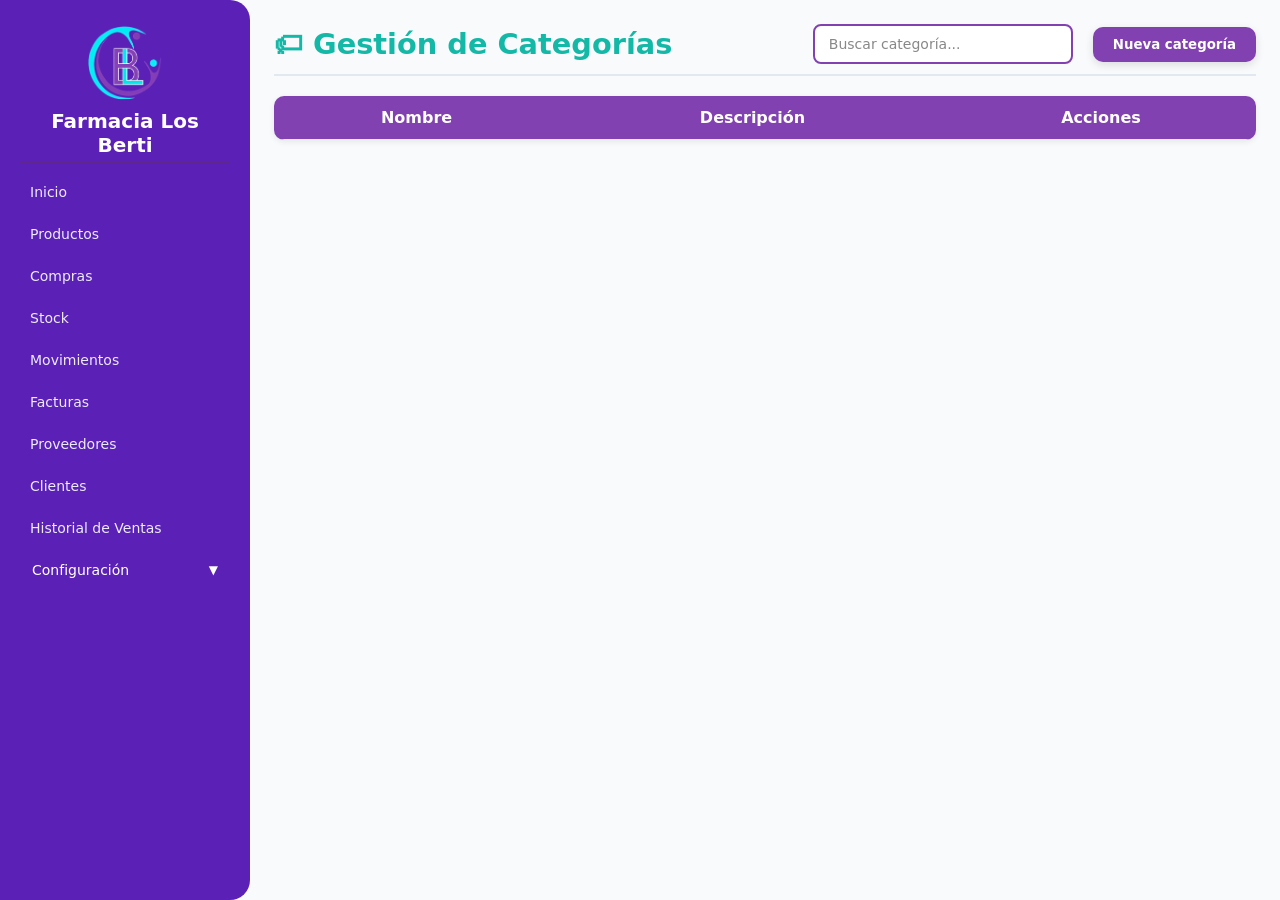
==== frontend/categorias/index.html @ 789da1dc "Initial project import" ====
<!DOCTYPE html>
<html lang="es">
<head>
  <meta charset="UTF-8">
  <title>Categorías</title>
  <link rel="icon" type="image/x-icon" href="../assets/css/favicon.png">
  <link rel="stylesheet" href="../assets/css/styles.css">
</head>
<body>
<div class="layout">
<script src="../assets/js/menu.js"></script>

<main class="main">
  <section class="section visible">
    <div class="section-header">
      <h2>🏷 Gestión de Categorías</h2>
      <div class="search-controls">
        <input type="text" id="buscar-categoria" placeholder="Buscar categoría...">
      </div>
      <button id="btn-nueva-categoria" class="btn-primary btn-crear">Nueva categoría</button>
    </div>

    <table class="table">
      <thead>
        <tr>
        <th>Nombre</th>
        <th>Descripción</th>
        <th>Acciones</th>
        </tr>
      </thead>
      <tbody id="tabla-categorias"></tbody>
    </table>

    <div id="paginacion-categorias" class="pagination"></div>
  </section>
</main>
</div>

<div id="modal-categoria" class="modal hidden">
  <div class="modal-content">
    <h2 id="modal-title">Nueva categoría</h2>

    <form id="form-categoria">
      <input type="hidden" id="categoria-id" name="id">

      <div class="form-group">
        <label>Nombre</label>
        <input type="text" id="categoria-nombre" name="nombre" required>
      </div>

      <div class="form-group">
        <label>Descripción</label>
        <input type="text" id="categoria-descripcion" name="descripcion">
      </div>

      <div class="form-group">
        <button type="submit" class="btn-primary">Guardar</button>
        <button type="button" id="btn-cancelar" class="btn-secondary">Cancelar</button>
      </div>
    </form>
  </div>
</div>


<div id="modal-ajustes" class="modal hidden">
  <div class="modal-ajustes-content">
    <h2 class="aj-title">Ajustes de la Farmacia</h2>
    <div class="aj-grid">
      <div class="aj-block">
        <h3 class="aj-subtitle">Identidad</h3>
        <label>Nombre comercial</label>
        <input type="text" id="aj-nombre">

        <label>Logo</label>
        <div class="file-center">
          <div class="file-input-wrapper">
            <input type="file" id="aj-logo" accept="image/*">
            <label for="aj-logo" class="file-btn">Elegir archivo</label>
            <span id="file-name">No se ha seleccionado ningún archivo</span>
          </div>
          <img id="aj-preview-logo" class="preview-logo" src="">
        </div>
      </div>

      <div class="aj-block">
        <h3 class="aj-subtitle">Colores del Sistema</h3>
        <label>Color primario</label>
        <input type="color" id="aj-color-primario">

        <label>Color secundario</label>
        <input type="color" id="aj-color-secundario">

        <label>Color del sidebar</label>
        <input type="color" id="aj-color-sidebar">
      </div>
    </div>

    <div class="aj-actions">
      <button id="aj-guardar" class="save-btn">Guardar cambios</button>
      <button id="aj-cerrar" class="close-btn">Cerrar</button>
    </div>
  </div>
</div>


<script>
document.querySelectorAll(".nav-dropdown-btn").forEach(btn => {
  btn.addEventListener("click", () => {
    btn.parentElement.classList.toggle("open");});
});
</script>
<script src="categorias.js"></script>
<script src="../assets/js/usuario.js"></script>
<script src="../assets/js/config_farmacia.js"></script>
<script src="../assets/js/ajustes_sidebar.js"></script>
</body>
</html>
---- frontend/assets/css/styles.css ----
/* ============================================================
   RESET GENERAL
============================================================ */
* {
  box-sizing: border-box;
  margin: 0;
  padding: 0;
  font-family: "Inter", system-ui, sans-serif;
}

body {
  background: #F8FAFC;
  color: #1E293B;
}

/* ============================================================
   VARIABLES – PALETA FARMACIA LOS BERTI
============================================================ */
:root {
  /* 🎨 Colores configurables */
  --color-primary: #8241B1;

  --color-secondary: #14B8A6;

  --color-sidebar-bg: #5B21B6;

  /* 🎨 Colores fijos */
  --text-light: #EDE9FE;
  --text-muted: #64748B;

  --border: #E2E8F0;
  --radius: 10px;
  --shadow: 0 2px 6px rgba(0,0,0,0.08);
}

#usor-nombro-welcome {
  color: var(--color-primary);
}

/* ============================================================
   UTILIDADES
============================================================ */
.flex { display: flex; }
.flex-between { display: flex; justify-content: space-between; align-items: center; }
.grid { display: grid; }

.mt-1 { margin-top: 8px; }
.mt-2 { margin-top: 16px; }
.mt-3 { margin-top: 24px; }

.text-sm { font-size: 0.85rem; }
.text-muted { color: var(--text-muted); }

/* ============================================================
   LAYOUT GENERAL
============================================================ */
.layout {
  display: flex;
  min-height: 100vh;
}

/* ============================================================
   SIDEBAR – ESTILO FARMACIA LOS BERTI
============================================================ */
.sidebar {
  width: 250px;
  background: var(--color-sidebar-bg);
  color: white;
  padding: 20px;
  display: flex;
  flex-direction: column;
  border-radius: 0 20px 20px 0;
}

.sidebar-user {
  display: flex;
  align-items: center;
  gap: 12px;
  padding: 14px;
  background: rgba(73, 73, 73, 0.425);
  border-radius: var(--radius);
  margin-bottom: 8px;
}

.sidebar-user-img {
  width: 50px;
  height: 50px;
  border-radius: 50%;
}

.sidebar-user h3 {
  font-size: 1rem;
  color: white;
}

.sidebar-user p {
  font-size: 0.8rem;
  color: var(--text-light);
}

/* NAV */
.sidebar-nav {
  display: flex;
  flex-direction: column;
  gap: 8px;
  margin-top: 10px;
}

.sidebar-user-menu {
  margin: 0 0 0px 0;
  padding: 8px;
  background: rgba(255,255,255,0.12);
  border-radius: 10px;
  display: none;
}

.sidebar-user-menu.show {
  display: block;
}

.nav-item {
  padding: 10px 14px;
  border-radius: var(--radius);
  color: var(--text-light);
  text-decoration: none;
  transition: 0.2s;
  display: block;
  font-weight: 500;
}

.nav-item:hover {
  background: rgba(255,255,255,0.16);
}

.nav-item.active {
  background: var(--color-secondary);
  color: white;
  box-shadow: inset 0 0 0 1px rgba(255,255,255,0.18);
}

/* ============================================================
   MAIN
============================================================ */
.main {
  flex: 1;
  padding: 24px;
}

/* ============================================================
   SECTION HEADER
============================================================ */
.section-header {
  display: flex;
  align-items: center;
  margin-bottom: 20px;
  padding-bottom: 10px;
  border-bottom: 2px solid var(--border);
}

.section-header h2 {
  flex: 1;
  font-size: 1.8rem;
  color: var(--color-secondary);
}

.section-header .btn-primary {
  padding: 10px 20px;
  font-weight: 600;
  border-radius: 10px;
  box-shadow: 0 3px 8px rgba(0,0,0,0.12);
}





/* Dropdown contenedor */
.nav-dropdown {
  width: 100%;
}

/* Botón principal */
.nav-dropdown-btn {
  width: 100%;
  background: none;
  border: none;
  color: white;
  padding: 15px 12px;
  text-align: left;
  cursor: pointer;
  font-size: 16px;
  display: flex;
  justify-content: space-between;
  align-items: center;
}

.nav-dropdown-btn:hover {
  background: rgba(247, 255, 211, 0.164);
}

/* Flecha */
.nav-dropdown-btn .arrow {
  font-size: 12px;
  transition: transform .3s;
}

/* Contenido desplegable */
.nav-dropdown-content {
  display: none;
  flex-direction: column;
  background: var(--color-sidebar-bg);
}

.nav-dropdown-content .nav-subitem {
  padding: 10px 35px;
  color: #cbd5e1;
  font-size: 15px;
}

.nav-dropdown-content .nav-subitem:hover {
  background: rgba(255, 253, 253, 0.1);
  color: white;
}

/* Activación */
.nav-dropdown.open .nav-dropdown-content {
  display: flex;
}

.nav-dropdown.open .arrow {
  transform: rotate(180deg);
}

.nav-dropdown-content .nav-subitem {
  padding: 10px 35px;
  color: #cbd5e1;
  font-size: 15px;
  text-decoration: none;
}

/* Estilo mejorado para los subitems */
.nav-dropdown-content .nav-subitem {
  padding: 8px 40px;
  color: #fdfeff;
  font-size: 15px;
  text-decoration: none;
  display: block;
  transition: all .25s ease;
  border-left: 3px solid transparent; /* línea elegante al pasar */
}

.nav-dropdown-content .nav-subitem:hover {
  background: rgba(208, 224, 207, 0.438);
  color: #fff;
  padding-left: 48px;
  border-left: 3px solid #64748b;
  border-radius: 10px;
}

.nav-dropdown-content .nav-subitem .logout-subitem:hover {
  background: rgba(208, 224, 207, 0.438);
  color: #fff;
  padding-left: 48px;
  border-left: 3px solid #64748b;
  border-radius: 10px;
}
/* ============================================================
   BOTONES
============================================================ */
.btn-primary {
  background: var(--color-primary);
  color: white;
  padding: 10px 16px;
  border-radius: var(--radius);
  border: none;
  cursor: pointer;
  transition: 0.2s;
}

.btn-primary:hover {
  background: var(--color-secondary);
}

.btn-secondary {
  background: var(--color-secondary);
  color: white;
  padding: 10px 16px;
  border-radius: var(--radius);
  border: none;
  cursor: pointer;
}

.btn-secondary:hover {
  background: var(--color-primary);
}

/* ============================================================
   TABLAS
============================================================ */
.table {
  width: 100%;
  border-collapse: collapse;
  background: white;
  border-radius: var(--radius);
  overflow: hidden;
  box-shadow: var(--shadow);
}

.table thead {
  background: var(--color-primary);
  color: white;
}

.table th,
.table td {
  padding: 12px;
  border-bottom: 1px solid var(--border);
}

.table tbody tr:hover {
  background: #F1F5F9;
}

/* ============================================================
   MODALES
============================================================ */
.modal {
    display: flex;
    justify-content: center;
    align-items: center;
    position: fixed;
    top: 0;
    left: 0;
    width: 100%;
    height: 100%;
    background: rgba(0,0,0,0.4);
    z-index: 9999;
}

.hidden {
    display: none !important;
}


.modal-prod-hidden {
  display: none !important;
}

.modal-content {
  background: white;
  padding: 24px;
  border-radius: var(--radius);
  width: 430px;
  box-shadow: var(--shadow);
  border-top: 6px solid var(--color-primary);
  max-width: 700px;   /* Ya lo tienes, está bien */
}

/* FORM */
.form-group label {
  color: var(--color-primary-dark);
  font-weight: 500;
}


input, select {
  border-radius: var(--radius);
  border: 1px solid var(--border);
  padding: 10px;
}

input:focus, select:focus {
  border-color: var(--color-primary);
}

/* ============================================================
   BADGES
============================================================ */
.badge-success { background: #D1FAE5; color: #065F46; }
.badge-warning { background: #FEF3C7; color: #92400E; }
.badge-danger  { background: #FEE2E2; color: #991B1B; }


/* ============================================================
   DASHBOARD – TARJETAS MORADO + TURQUESA
============================================================ */

.dashboard-title {
  font-size: 1.8rem;
  font-weight: 700;
  color: var(--color-primary-dark);
  margin-bottom: 20px;
}

.dashboard-cards {
  display: grid;
  grid-template-columns: repeat(auto-fit, minmax(230px, 1fr));
  gap: 20px;
}

/* Tarjeta base */
.dash-card {
  display: flex;
  align-items: center;
  gap: 16px;
  padding: 20px;
  border-radius: var(--radius);
  color: white;
  box-shadow: var(--shadow);
  transition: transform 0.2s ease, box-shadow 0.2s ease;
  cursor: pointer;
}

.dash-card:hover {
  transform: translateY(-4px);
  box-shadow: 0 4px 12px rgba(0,0,0,0.12);
}

/* Icono */
.dash-card-icon {
  background: rgba(255,255,255,0.25);
  padding: 14px;
  border-radius: 12px;
  display: flex;
  align-items: center;
  justify-content: center;
}

/* Texto */
.dash-card-info h3 {
  color: var(--color-secondary);
  font-size: 1rem;
  font-weight: 500;
  opacity: 0.9;
}

.dash-card-info p {
  font-size: 1.8rem;
  font-weight: 700;
  margin-top: 4px;
}

/* Colores corporativos */
.card-purple {
  background: var(--color-primary);
}

.card-teal {
  background: var(--color-secondary);
}

/* CONTENEDOR DE PAGINACIÓN */
.pagination {
  display: flex;
  justify-content: center;
  align-items: center;
  gap: 6px;
  margin-top: 20px;
  flex-wrap: wrap;
}

/* BOTONES DE PAGINACIÓN */
.pagination button {
  padding: 8px 14px;
  border: 1px solid var(--color-primary);
  background: white;
  color: var(--color-primary);
  border-radius: 6px;
  cursor: pointer;
  font-size: 14px;
  transition: 0.2s ease;
}

/* HOVER */
.pagination button:hover {
  background: var(--color-primary);
  color: white;
  border-color: var(--color-primary-dark);
}

/* BOTÓN ACTIVO (PÁGINA ACTUAL) */
.pagination button.active {
  background: var(--color-secondary);
  color: white;
  font-weight: bold;
  border-color: var(--color-secondary-dark);
}

/* DESACTIVADO */
.pagination button:disabled {
  opacity: 0.5;
  cursor: not-allowed;
}

/* RESPONSIVE */
@media (max-width: 600px) {
  .pagination button {
    padding: 6px 10px;
    font-size: 12px;
  }
}


/* CONTENEDOR DEL BUSCADOR */
.search-controls {
  display: flex;
  align-items: center;
  gap: 10px;
}

/* INPUT DE BÚSQUEDA */
#buscar-cliente,
#buscar-producto,
#buscar-proveedor,
#buscar-categoria,
#buscar-rol,
#buscar-stock,
#buscar-compra,
#buscar-factura,
#buscar-mov,
#buscar-almacen {
  padding: 10px 14px;
  width: 260px;
  border: 2px solid var(--color-primary);
  border-radius: 8px;
  font-size: 14px;
  outline: none;
  transition: 0.25s ease;
  background: #fff;
  color: #333;
}

/* PLACEHOLDER */
#buscar-cliente::placeholder,
#buscar-producto::placeholder,
#buscar-proveedor::placeholder,
#buscar-categoria::placeholder,
#buscar-rol::placeholder,
#buscar-stock::placeholder,
#buscar-compra::placeholder,
#buscar-factura::placeholder,
#buscar-mov::placeholder,
#buscar-almacen::placeholder {
  color: #888;
}

/* HOVER */
#buscar-cliente:hover,
#buscar-producto:hover,
#buscar-proveedor:hover,
#buscar-categoria:hover,
#buscar-rol:hover,
#buscar-stock:hover,
#buscar-compra:hover,
#buscar-factura:hover,
#buscar-mov:hover,
#buscar-almacen:hover {
  border-color: var(--color-primary-dark);
}


/* FOCUS (cuando escribes) */
#buscar-cliente:focus,
#buscar-producto:focus,
#buscar-proveedor:focus,
#buscar-categoria:focus,
#buscar-rol:focus,
#buscar-stock:focus,
#buscar-compra:focus,
#buscar-factura:focus,
#buscar-mov:focus,
#buscar-almacen:focus {
  border-color: var(--color-secondary);
  box-shadow: 0 0 0 3px rgba(20, 184, 166, 0.25); /* Turquesa suave */
}



/* CONTENEDOR GENERAL */
.roles-checkbox-list {
  background: #1e293b;          /* Fondo oscuro elegante */
  border: 1px solid #334155;    /* Borde sutil */
  padding: 5px;
  border-radius: 8px;
  max-height: 170px;            /* Scroll si hay muchos roles */
  overflow-y: auto;
}

/* CADA ITEM */
.roles-checkbox-list label {
  display: flex;
  align-items: center;
  gap: 6px;
  padding: 2px 8px;
  margin-bottom: 2px;
  border-radius: 6px;
  color: #e2e8f0;               /* Texto gris claro */
  cursor: pointer;
  transition: background 0.2s ease, color 0.2s ease;
}

/* HOVER */
.roles-checkbox-list label:hover {
  background: rgba(255, 255, 255, 0.08);
  color: #fff;
}

/* CHECKBOX */
.roles-checkbox-list input[type="checkbox"] {
  width: 18px;
  height: 18px;
  accent-color: #7c3aed;        /* Morado elegante */
  cursor: pointer;
}

/* SCROLLBAR PERSONALIZADO */
.roles-checkbox-list::-webkit-scrollbar {
  width: 2px;
}

.roles-checkbox-list::-webkit-scrollbar-thumb {
  background: #475569;
  border-radius: 4px;
}

.roles-checkbox-list::-webkit-scrollbar-thumb:hover {
  background: #64748b;
}

/* RESPONSIVE */
@media (max-width: 600px) {
  #buscar-cliente {
    width: 100%;
  }
}
.section-header {
  display: flex;
  justify-content: space-between;
  align-items: center;
  gap: 20px; /* separa los elementos */
}

.search-controls {
  display: flex;
  align-items: center;
}

/* ============================================================
   RESPONSIVE
============================================================ */
@media (max-width: 768px) {
  .layout { flex-direction: column; }
  .sidebar { width: 100%; border-radius: 0; }
}

/* ============================================================
   DASHBOARD – SECCIÓN DE BIENVENIDA
============================================================ */

.welcome-box {
  background: white;
  padding: 25px;
  border-radius: var(--radius);
  box-shadow: var(--shadow);
  margin-bottom: 25px;
  border-left: 6px solid var(--color-primary);
}

.welcome-box h2 {
  font-size: 1.8rem;
  color: var(--color-secondary);
  margin-bottom: 8px;
}

.welcome-box p {
  color: var(--text-muted);
  font-size: 1rem;
}

/* ============================================================
   TARJETAS PRINCIPALES DEL DASHBOARD
============================================================ */

.dashboard-cards {
  display: grid;
  grid-template-columns: repeat(auto-fit, minmax(230px, 1fr));
  gap: 20px;
  margin-bottom: 30px;
}

.dash-card {
  background: white;
  padding: 20px;
  border-radius: var(--radius);
  box-shadow: var(--shadow);
  display: flex;
  align-items: center;
  gap: 15px;
  transition: transform .2s ease;
}

.dash-card:hover {
  transform: translateY(-4px);
}

.card-purple {
  border-left: 6px solid var(--color-primary);
}

.card-teal {
  border-left: 6px solid var(--color-secondary);
}

.dash-card-icon {
  background: rgba(0,0,0,0.08);
  padding: 12px;
  border-radius: 10px;
}

.dash-card-info h3 {
  font-size: 1.2rem;
  color: var(--color-secondary);
}

.dash-card-info p {
  font-size: 1.6rem;
  font-weight: bold;
  color: var(--color-secondary-dark);
}

/* ============================================================
   TÍTULOS DE SECCIÓN
============================================================ */

.section-title {
  font-size: 1.4rem;
  margin: 20px 0 10px;
  color: var(--color-secondary);
  font-weight: 600;
}

/* ============================================================
   ACCESOS RÁPIDOS
============================================================ */

.quick-access {
  display: grid;
  grid-template-columns: repeat(auto-fit, minmax(220px, 1fr));
  gap: 15px;
  margin-bottom: 30px;
}

.quick-btn {
  background: var(--color-primary);
  color: white;
  padding: 14px;
  text-align: center;
  border-radius: var(--radius);
  text-decoration: none;
  font-weight: 600;
  box-shadow: var(--shadow);
  transition: background .2s, transform .2s;
}

.quick-btn:hover {
  background: var(--color-sidebar-bg);
  transform: translateY(-3px);
}

/* ============================================================
   TABLA DE MOVIMIENTOS RECIENTES
============================================================ */

#tabla-movimientos-recientes tr td {
  font-size: 0.95rem;
}

#tabla-movimientos-recientes tr td:nth-child(2) {
  font-weight: 600;
  color: var(--color-primary-dark);
}

#tabla-movimientos-recientes tr td:nth-child(4) {
  font-weight: bold;
  color: var(--color-secondary-dark);
}

/* ============================================================
   RESPONSIVE – DASHBOARD
============================================================ */

@media (max-width: 768px) {
  .welcome-box {
    padding: 18px;
  }

  .dashboard-cards {
    grid-template-columns: 1fr;
  }

  .quick-access {
    grid-template-columns: 1fr;
  }

  .dash-card {
    padding: 16px;
  }
}

/* SIDEBAR COMPACTO */
.sidebar-nav {
  gap: 6px; /* antes 10px */
}

.nav-item {
  padding: 10px 10px; /* antes 12px */
  font-size: 14px;   /* más compacto */
}

.nav-dropdown-btn {
  padding: 10px 12px; /* igual que nav-item */
}

.nav-subitem {
  padding: 6px 28px; /* antes 12px 40px */
  font-size: 14px;
}

.estado-tag {
    padding: 4px 10px;
    border-radius: 6px;
    font-size: 0.85rem;
    font-weight: 600;
    text-transform: uppercase;
}

.estado-normal {
    background-color: #c8e6c9; /* verde suave */
    color: #256029;
}

.estado-bajo {
    background-color: #fff9c4; /* amarillo suave */
    color: #7f6f00;
}

.estado-excedido {
    background-color: #ffcdd2; /* rojo suave */
    color: #7f1d1d;
}

.fact-cantidad,
.fact-precio {
  width: 60px;        /* Mucho más compacto */
  padding: 4px;
  text-align: center;
}




/* Contenedor del menú desplegable */
.sidebar-user-menu {
  background: #ff04044b;
  border-radius: 9px;
  margin: 0px 0 0px 0;
  overflow: hidden;
  transform-origin: top;
  transform: scaleY(1);
  transition: transform 0.2s ease, opacity 0.2s ease;
  opacity: 1;
}

/* Oculto */
.sidebar-user-menu.hidden {
  transform: scaleY(0);
  opacity: 0;
  height: 0;
}

/* Sidebar user clickable */
#sidebar-user-btn {
  cursor: pointer;
}

/* Fondo del modal */
#modal-producto.modal {
    display: none;
    position: fixed;
    width: 100%;
    height: 100%;
    background: rgba(0,0,0,0.45);
    backdrop-filter: blur(3px);
    justify-content: center;
    align-items: center;
    z-index: 1;
}

#modal-producto .modal-content {
  background: linear-gradient(135deg, #ffffff, #e2ebf8);
  padding: 28px;
  border-radius: 16px;
  border: 1px solid #e5e7eb;
  width: 100%;
  max-width: 780px;
  box-shadow: 0 12px 28px rgba(0,0,0,0.12);
    border-top: 6px solid var(--color-primary);
  animation: fadeIn 0.25s ease-out;
}


/* ANIMACIÓN */
@keyframes fadeIn {
  from { opacity: 0; transform: scale(0.97); }
  to { opacity: 1; transform: scale(1); }
}

/* TÍTULO */
#modal-producto h2 {
  font-size: 26px;
  font-weight: 700;
  margin-bottom: 20px;
  color: #000000;
  text-align: center;
  border-bottom: 2px solid var(--color-secondary);
  padding-bottom: 8px;
}

/* GRID HORIZONTAL */
#form-producto {
  display: grid;
  grid-template-columns: 1fr 1fr;
  gap: 18px 25px;
}

/* CAMPOS */
#modal-producto .form-group {
  display: flex;
  flex-direction: column;
}

#modal-producto label {
  font-size: 14px;
  font-weight: 600;
  margin-bottom: 6px;
  color: #333;
}

#modal-producto input,
#modal-producto select {
  padding: 10px 12px;
  border: 1px solid #d1d5db;
  border-radius: 6px;
  font-size: 14px;
  outline: none;
  transition: 0.2s ease;
}

#modal-producto input:focus,
#modal-producto select:focus {
  border-color: var(--color-secondary);
  box-shadow: 0 0 0 3px rgba(37,99,235,0.25);
}

/* BOTONES */
#modal-producto .form-group:last-child {
  grid-column: span 2;
  display: flex;
  justify-content: flex-end;
  gap: 12px;
  margin-top: 10px;
}

#modal-producto .btn-primary {
  background: var(--color-primary);
  color: white;
  border: none;
  padding: 10px 18px;
  border-radius: 6px;
  cursor: pointer;
  font-size: 15px;
  font-weight: 600;
}

#modal-producto .btn-secondary {
  background: #16a34a;
  color: white;
  border: none;
  padding: 10px 18px;
  border-radius: 6px;
  cursor: pointer;
  font-size: 15px;
  font-weight: 600;
}

#modal-producto .btn-primary:hover {
    background: #1e4fc3;
}
#modal-producto .btn-secondary:hover {
    background: #128c39;
}


/* ============================
   MODAL COMPRA (solo este)
============================ */

/* Fondo */
#modal-compra.modal {

    position: fixed;
    width: 100%;
    height: 100%;
    background: rgba(0,0,0,0.45);
    backdrop-filter: blur(3px);
    justify-content: center;
    align-items: center;
    z-index: 10;
}

/* Contenido */
#modal-compra .modal-content {
    background: #ffffff;
    padding: 28px;
    border-radius: 16px;
    width: 95%;
    max-width: 780px;
    box-shadow: 0 12px 28px rgba(0,0,0,0.15);
    animation: fadeInCompra 0.25s ease-out;
}

@keyframes fadeInCompra {
    from { opacity: 0; transform: scale(0.97); }
    to { opacity: 1; transform: scale(1); }
}

/* Título */
#modal-compra h2 {
    margin-top: 0;
    margin-bottom: 20px;
    font-size: 22px;
    font-weight: 700;
    text-align: center;
    color: var(--color-primary);
    border-bottom: 2px solid var(--color-secondary);
    padding-bottom: 8px;
    letter-spacing: 0.5px;
}

/* GRID horizontal */
#form-compra {
    display: grid;
    grid-template-columns: 1fr 1fr;
    gap: 20px 28px;
}

/* Grupos */
#modal-compra .form-group {
    display: flex;
    flex-direction: column;
}

/* Etiquetas */
#modal-compra label {
    font-size: 13px;
    font-weight: 700;
    margin-bottom: 6px;
    color: #374151;
    text-transform: uppercase;
    letter-spacing: 0.3px;
}

/* Inputs */
#modal-compra input,
#modal-compra select {
    padding: 10px 12px;
    border: 1px solid #cbd5e1;
    border-radius: 10px;
    font-size: 14px;
    background: #f8fafc;
    transition: 0.2s ease;
}

#modal-compra input:hover,
#modal-compra select:hover {
    border-color: var(--color-secondary);
}

#modal-compra input:focus,
#modal-compra select:focus {
    border-color: var(--color-primary);
    box-shadow: 0 0 0 3px rgba(37,99,235,0.25);
}

/* Tabla */
#modal-compra table {
    grid-column: span 2;
    width: 100%;
    border-collapse: collapse;
    margin-top: 10px;
    background: white;
    border-radius: 10px;
    overflow: hidden;
}

#modal-compra th {
    background: var(--color-primary);
    color: white;
    padding: 10px;
    font-size: 13px;
}

#modal-compra td {
    padding: 10px;
    border-bottom: 1px solid #e5e7eb;
    font-size: 14px;
}

#modal-compra tr:hover {
    background: #f3f4f6;
}

/* Botón agregar producto */
#btn-agregar-producto {
    background: var(--color-secondary);
    color: white;
    border: none;
    padding: 10px 18px;
    border-radius: 10px;
    cursor: pointer;
    font-size: 15px;
    font-weight: 600;
    margin-top: 10px;
    transition: 0.2s ease;
}

#btn-agregar-producto:hover {
    background: #128c39;
}

/* Botones finales */
#modal-compra .form-group:last-child {
    grid-column: span 2;
    display: flex;
    justify-content: flex-end;
    gap: 12px;
    margin-top: 15px;
}

#modal-compra .btn-primary {
    background: var(--color-primary);
    color: white;
    border: none;
    padding: 10px 18px;
    border-radius: 10px;
    cursor: pointer;
    font-size: 15px;
    font-weight: 600;
    transition: 0.2s ease;
}

#modal-compra .btn-primary:hover {
    transform: translateY(-2px);
}

#modal-compra .btn-secondary {
    background: linear-gradient(135deg, #0D9488, #0a7c70);
    color: white;
    border: none;
    padding: 10px 18px;
    border-radius: 10px;
    cursor: pointer;
    font-size: 15px;
    font-weight: 600;
    transition: 0.2s ease;
}

#modal-compra .btn-secondary:hover {
    transform: translateY(-2px);
}


/* ============================
   MODAL AGREGAR PRODUCTO (solo este)
============================ */

/* Fondo */
#modal-agregar-producto.modal {

    position: fixed;
    width: 100%;
    height: 100%;
    background: rgba(0,0,0,0.45);
    backdrop-filter: blur(3px);
    justify-content: center;
    align-items: center;
    z-index: 10;
}

/* Contenido */
#modal-agregar-producto .modal-content {
    background: #ffffff;
    padding: 28px;
    border-radius: 16px;
    width: 95%;
    max-width: 600px;
    box-shadow: 0 12px 28px rgba(0,0,0,0.15);
    animation: fadeInAgregar 0.25s ease-out;

    display: grid;
    grid-template-columns: 1fr 1fr;
    gap: 20px 28px;
}

@keyframes fadeInAgregar {
    from { opacity: 0; transform: scale(0.97); }
    to { opacity: 1; transform: scale(1); }
}

/* Título */
#modal-agregar-producto h2 {
    grid-column: span 2;
    margin-top: 0;
    margin-bottom: 20px;
    font-size: 22px;
    font-weight: 700;
    text-align: center;
    color: var(--color-primary);
    border-bottom: 2px solid var(--color-secondary);
    padding-bottom: 8px;
    letter-spacing: 0.5px;
}

/* Grupos */
#modal-agregar-producto .form-group {
    display: flex;
    flex-direction: column;
}

/* Etiquetas */
#modal-agregar-producto label {
    font-size: 13px;
    font-weight: 700;
    margin-bottom: 6px;
    color: #374151;
    text-transform: uppercase;
    letter-spacing: 0.3px;
}

/* Inputs */
#modal-agregar-producto input,
#modal-agregar-producto select {
    padding: 10px 12px;
    border: 1px solid #cbd5e1;
    border-radius: 10px;
    font-size: 14px;
    background: #f8fafc;
    transition: 0.2s ease;
}

#modal-agregar-producto input:hover,
#modal-agregar-producto select:hover {
    border-color: var(--color-secondary);
}

#modal-agregar-producto input:focus,
#modal-agregar-producto select:focus {
    border-color: var(--color-primary);
    box-shadow: 0 0 0 3px rgba(37,99,235,0.25);
}

/* Selector de almacén */
#modal-agregar-producto .almacen-selector {
    display: flex;
    gap: 12px;
}

#modal-agregar-producto .almacen-btn {
    flex: 1;
    background: #0D9488;
    color: white;
    border: none;
    padding: 10px 14px;
    border-radius: 10px;
    cursor: pointer;
    font-size: 14px;
    font-weight: 600;
    transition: 0.2s ease;
}

#modal-agregar-producto .almacen-btn:hover {
    background: #0a7c70;
    transform: translateY(-2px);
}

/* Botones finales */
#modal-agregar-producto .form-group:last-child {
    grid-column: span 2;
    display: flex;
    justify-content: flex-end;
    gap: 12px;
    margin-top: 15px;
}

#modal-agregar-producto .btn-primary {
    background: var(--color-primary);
    color: white;
    border: none;
    padding: 10px 18px;
    border-radius: 10px;
    cursor: pointer;
    font-size: 15px;
    font-weight: 600;
    transition: 0.2s ease;
}

#modal-agregar-producto .btn-secondary {
    background: linear-gradient(135deg, #0D9488, #0a7c70);
    color: white;
    border: none;
    padding: 10px 18px;
    border-radius: 10px;
    cursor: pointer;
    font-size: 15px;
    font-weight: 600;
    transition: 0.2s ease;
}

#modal-agregar-producto .btn-primary:hover {
    transform: translateY(-2px);
    background: #1e4fc3;
}

#modal-agregar-producto .btn-secondary:hover {
    transform: translateY(-2px);
    background: #128c39;
}




/* ============================
   AJUSTES ESPECÍFICOS PARA MODAL-COMPRA
============================ */

/* Hacer que el grupo de productos abarque todo el ancho */
#modal-compra .form-group.productos-group {
    grid-column: span 2;
}

/* La tabla ocupa todo el ancho */
#modal-compra .form-group.productos-group table {
    width: 100%;
}


/* TOTAL grande y centrado con título */
#modal-compra .total-wrapper {
    grid-column: span 2;
    text-align: right;
    margin-top: 15px;
    margin-bottom: 15px;
}

#modal-compra .total-label {
    font-size: 18px;
    font-weight: 700;
    color: #374151;
    margin-bottom: 4px;
    text-transform: uppercase;
    letter-spacing: 0.5px;
}

#modal-compra .total-display {
    font-size: 36px;
    font-weight: 800;
    color: var(--color-secondary);
}

/* Ocultar el input original del total */
#modal-compra #compra-total {
    display: none;
}


/* ============================
   MODAL FACTURA
============================ */

/* Título */
#modal-factura h2 {
    margin-top: 0;
    margin-bottom: 18px;
    font-size: 20px;
    font-weight: 700;
    text-align: center;
    color: var(--color-primary); /* Azul corporativo */
    border-bottom: 2px solid var(--color-secondary); /* Verde farmacia */
    padding-bottom: 6px;
}

/* Subtítulo (Detalle de productos) */
#modal-factura h3 {
    margin-top: 20px;
    margin-bottom: 10px;
    font-size: 17px;
    font-weight: 700;
    color: var(--color-primary);
}

/* Grupos del formulario */
#modal-factura .form-group {
    margin-bottom: 14px;
    display: flex;
    flex-direction: column;
}

/* Etiquetas */
#modal-factura label {
    font-size: 13px;
    font-weight: 600;
    margin-bottom: 4px;
    color: #374151;
}

/* Inputs y selects */
#modal-factura input,
#modal-factura select {
    padding: 9px 11px;
    border: 1px solid #d1d5db;
    border-radius: 6px;
    font-size: 14px;
    outline: none;
    transition: all 0.2s ease;
}

#modal-factura input:focus,
#modal-factura select:focus {
    border-color: #2563eb;
    box-shadow: 0 0 0 3px rgba(37,99,235,0.25);
}

/* Tabla */
#modal-factura table {
    width: 100%;
    border-collapse: collapse;
    margin-top: 10px;
}

#modal-factura th {
    background: #2563eb;
    color: white;
    padding: 8px;
    font-size: 13px;
}

#modal-factura td {
    padding: 8px;
    border-bottom: 1px solid #e5e7eb;
    font-size: 14px;
}

/* Botón agregar producto */
#fact-add-item {
    background: #16a34a;
    color: white;
    border: none;
    padding: 10px 18px;
    border-radius: 6px;
    cursor: pointer;
    font-size: 15px;
    font-weight: 600;
    margin-top: 10px;
}

#fact-add-item:hover {
    background: #128c39;
}

/* Totales */
#modal-factura p {
    font-size: 15px;
    margin: 4px 0;
    color: #374151;
}

#modal-factura strong {
    font-size: 17px;
    color: #2563eb;
}

/* Botones finales */
#modal-factura .form-actions {
    margin-top: 20px;
    display: flex;
    gap: 10px;
}

/* Botón principal */
#modal-factura .btn-primary {
 background: var(--color-primary);
    color: white;
    border: none;
    padding: 10px 18px;
    border-radius: 6px;
    cursor: pointer;
    font-size: 15px;
    font-weight: 600;
    flex: 1;
}

#modal-factura .btn-primary:hover {
    background: #1e4fc3;
}

/* Botón secundario */
#modal-factura .btn-secondary {
background: #0D9488;
    color: white;
    border: none;
    padding: 10px 18px;
    border-radius: 6px;
    cursor: pointer;
    font-size: 15px;
    flex: 1;
}

#modal-factura .btn-secondary:hover {
    background: #128c39;
}

/* ============================
   MODAL PROVEEDOR
============================ */

/* Título */
#modal-proveedor h2 {
    margin-top: 0;
    margin-bottom: 18px;
    font-size: 20px;
    font-weight: 700;
    text-align: center;
    color: var(--color-primary); /* Azul corporativo */
    border-bottom: 2px solid var(--color-secondary); /* Verde farmacia */
    padding-bottom: 6px;
}

/* Grupos del formulario */
#modal-proveedor .form-group {
    margin-bottom: 14px;
    display: flex;
    flex-direction: column;
}

/* Etiquetas */
#modal-proveedor label {
    font-size: 13px;
    font-weight: 600;
    margin-bottom: 4px;
    color: #374151;
}

/* Inputs */
#modal-proveedor input {
    padding: 9px 11px;
    border: 1px solid #d1d5db;
    border-radius: 6px;
    font-size: 14px;
    outline: none;
    transition: all 0.2s ease;
}

#modal-proveedor input:focus {
    border-color: #2563eb;
    box-shadow: 0 0 0 3px rgba(37,99,235,0.25);
}

/* Contenedor de botones */
#modal-proveedor .form-actions {
    margin-top: 20px;
    display: flex;
    gap: 10px;
}

/* Botón principal */
#modal-proveedor .btn-primary {
 background: var(--color-primary);
    color: white;
    border: none;
    padding: 10px 18px;
    border-radius: 6px;
    cursor: pointer;
    font-size: 15px;
    font-weight: 600;
    flex: 1;
}

#modal-proveedor .btn-primary:hover {
    background: #1e4fc3;
}

/* Botón secundario */
#modal-proveedor .btn-secondary {
background: #0D9488;
    color: white;
    border: none;
    padding: 10px 18px;
    border-radius: 6px;
    cursor: pointer;
    font-size: 15px;
    flex: 1;
}

#modal-proveedor .btn-secondary:hover {
    background: #128c39;
}

/* ============================
   MODAL CLIENTE
============================ */

/* Título */
#modal-cliente h2 {
    margin-top: 0;
    margin-bottom: 18px;
    font-size: 20px;
    font-weight: 700;
    text-align: center;
    color: var(--color-primary); /* Azul corporativo */
    border-bottom: 2px solid var(--color-secondary); /* Verde farmacia */
    padding-bottom: 6px;
}

/* Grupos del formulario */
#modal-cliente .form-group {
    margin-bottom: 14px;
    display: flex;
    flex-direction: column;
}

/* Etiquetas */
#modal-cliente label {
    font-size: 13px;
    font-weight: 600;
    margin-bottom: 4px;
    color: #374151;
}

/* Inputs */
#modal-cliente input {
    padding: 9px 11px;
    border: 1px solid #d1d5db;
    border-radius: 6px;
    font-size: 14px;
    outline: none;
    transition: all 0.2s ease;
}

#modal-cliente input:focus {
    border-color: #2563eb;
    box-shadow: 0 0 0 3px rgba(37,99,235,0.25);
}

/* Contenedor de botones */
#modal-cliente .form-actions {
    margin-top: 20px;
    display: flex;
    gap: 10px;
}

/* Botón principal */
#modal-cliente .btn-primary {
 background: var(--color-primary);
    color: white;
    border: none;
    padding: 10px 18px;
    border-radius: 6px;
    cursor: pointer;
    font-size: 15px;
    font-weight: 600;
    flex: 1;
}

#modal-cliente .btn-primary:hover {
    background: #1e4fc3;
}

/* Botón secundario */
#modal-cliente .btn-secondary {
background: #0D9488;
    color: white;
    border: none;
    padding: 10px 18px;
    border-radius: 6px;
    cursor: pointer;
    font-size: 15px;
    flex: 1;
}

#modal-cliente .btn-secondary:hover {
    background: #128c39;
}


/* ============================
   MODAL ROL
============================ */

/* Título */
#modal-rol h2 {
    margin-top: 0;
    margin-bottom: 18px;
    font-size: 20px;
    font-weight: 700;
    text-align: center;
    color: var(--color-primary); /* Azul corporativo */
    border-bottom: 2px solid var(--color-secondary); /* Verde farmacia */
    padding-bottom: 6px;
}

/* Grupos del formulario */
#modal-rol .form-group {
    margin-bottom: 14px;
    display: flex;
    flex-direction: column;
}

/* Etiquetas */
#modal-rol label {
    font-size: 13px;
    font-weight: 600;
    margin-bottom: 4px;
    color: #374151;
}

/* Inputs */
#modal-rol input {
    padding: 9px 11px;
    border: 1px solid #d1d5db;
    border-radius: 6px;
    font-size: 14px;
    outline: none;
    transition: all 0.2s ease;
}

#modal-rol input:focus {
    border-color: #2563eb;
    box-shadow: 0 0 0 3px rgba(37,99,235,0.25);
}

/* Botones */
#modal-rol .form-group button {
    width: 100%;
}

/* Botón principal */
#modal-rol .btn-primary {
 background: var(--color-primary);
    color: white;
    border: none;
    padding: 10px 18px;
    border-radius: 6px;
    cursor: pointer;
    font-size: 15px;
    font-weight: 600;
    margin-bottom: 10px;
}

#modal-rol .btn-primary:hover {
    background: #1e4fc3;
}

/* Botón secundario */
#modal-rol .btn-secondary {
background: #0D9488;
    color: white;
    border: none;
    padding: 10px 18px;
    border-radius: 6px;
    cursor: pointer;
    font-size: 15px;
}

#modal-rol .btn-secondary:hover {
    background: #128c39;
}

/* ============================
   MODAL CATEGORÍA
============================ */

/* Título */
#modal-categoria h2 {
    margin-top: 0;
    margin-bottom: 18px;
    font-size: 20px;
    font-weight: 700;
    text-align: center;
    color: var(--color-primary); /* Azul corporativo */
    border-bottom: 2px solid var(--color-secondary); /* Verde farmacia */
    padding-bottom: 6px;
}

/* Grupos del formulario */
#modal-categoria .form-group {
    margin-bottom: 14px;
    display: flex;
    flex-direction: column;
}

/* Etiquetas */
#modal-categoria label {
    font-size: 13px;
    font-weight: 600;
    margin-bottom: 4px;
    color: #374151;
}

/* Inputs */
#modal-categoria input {
    padding: 9px 11px;
    border: 1px solid #d1d5db;
    border-radius: 6px;
    font-size: 14px;
    outline: none;
    transition: all 0.2s ease;
}

#modal-categoria input:focus {
    border-color: #2563eb;
    box-shadow: 0 0 0 3px rgba(37,99,235,0.25);
}

/* Botones */
#modal-categoria .form-group button {
    width: 100%;
}

/* Botón principal */
#modal-categoria .btn-primary {
 background: var(--color-primary);
    color: white;
    border: none;
    padding: 10px 18px;
    border-radius: 6px;
    cursor: pointer;
    font-size: 15px;
    font-weight: 600;
    margin-bottom: 10px;
}

#modal-categoria .btn-primary:hover {
    background: #1e4fc3;
}

/* Botón secundario */
#modal-categoria .btn-secondary {
background: #0D9488;
    color: white;
    border: none;
    padding: 10px 18px;
    border-radius: 6px;
    cursor: pointer;
    font-size: 15px;
}

#modal-categoria .btn-secondary:hover {
    background: #128c39;
}

#modal-usuario .modal-content {
    width: 650px;
    max-width: 95%;
    background: #ffffff;
    padding: 25px;
    border-radius: 10px;
    border-top: 5px solid var(--color-primary);
    border-bottom: 5px solid var(--color-secondary);
    display: flex;
    flex-direction: column;
    gap: 1px;
}

#modal-usuario h2 {
    margin: 0;
    font-size: 22px;
    font-weight: 700;
    text-align: center;
    color: var(--color-primary);
    padding-bottom: 1px;
    border-bottom: 2px solid var(--color-secondary);
}

/* ⭐ FORMULARIO EN DOS COLUMNAS */
#form-usuario {
    display: grid;
    grid-template-columns: 1fr 1fr;
    gap: 1px 20px;
}

/* Inputs */
#form-usuario .form-group {
    display: flex;
    flex-direction: column;
}

#form-usuario label {
    font-size: 14px;
    font-weight: 600;
    margin-bottom: 5px;
    color: #000000;
}

#form-usuario input,
#form-usuario select {
    padding: 8px 12px;
    border: 1px solid #d1d5db;
    border-radius: 6px;
    font-size: 14px;
    outline: none;
    transition: all 0.2s ease;
}

#form-usuario input:focus,
#form-usuario select:focus {
    border-color: #2563eb;
    box-shadow: 0 0 0 3px rgba(37,99,235,0.25);
}

/* ⭐ Estado pegado a Teléfono */
.estado-group {
    grid-column: auto !important;
}

#user-estado {
    width: 100%;
}

/* ⭐ Roles ocupa toda la fila */
.roles-group {
    grid-column: span 2;
}

#lista-roles {
    padding: 1px;
    border: 1px solid #d1d5db;
    border-radius: 6px;
    background: #f9fafb;
    display: flex;
    flex-direction: column;
    gap: 1px;
}

/* Botones */
#modal-usuario .form-actions {
    grid-column: span 2;
    display: flex;
    justify-content: space-between;
    margin-top: 20px;
}

#modal-usuario .btn-primary {
    background: var(--color-primary);
    color: white;
    border: none;
    padding: 10px 18px;
    border-radius: 6px;
    cursor: pointer;
    font-size: 15px;
    font-weight: 600;
    flex: 1;
    margin-right: 10px;
    transition: 0.2s ease;
}

#modal-usuario .btn-primary:hover {
    background: #1e4fc3;
}

#modal-usuario .btn-secondary {
    background: #0D9488;
    color: white;
    border: none;
    padding: 10px 18px;
    border-radius: 6px;
    cursor: pointer;
    font-size: 15px;
    flex: 1;
    transition: 0.2s ease;
}

#modal-usuario .btn-secondary:hover {
    background: #128c39;
}




/* Botón principal */
#modal-almacen .btn-primary {
    background: var(--color-primary);
    color: white;
    border: none;
    padding: 10px 18px;
    border-radius: 6px;
    cursor: pointer;
    font-size: 15px;
    font-weight: 600;
    flex: 1;
    margin-top: 15px;
}

#modal-almacen .btn-primary:hover {
    background: #1e4fc3;
}

#modal-almacen .btn-secondary {
    background: #0D9488;
    color: white;
    border: none;
    padding: 10px 18px;
    border-radius: 6px;
    cursor: pointer;
    font-size: 15px;
    flex: 1;
}

#modal-almacen .btn-secondary:hover {
    background: #128c39;
}


.btn-icon.edit {
    background-color: #3b82f6;
    color: white;
}
.btn-icon.edit:hover {
    background-color: #1d4ed8;
}

.btn-icon.delete {
    background-color: #ef4444;
    color: white;
}
.btn-icon.delete:hover {
    background-color: #b91c1c;
}

.acciones {
  display: flex;
  gap: 2px;
  align-items: center;
}

/* EDITAR */
.action-btn.edit, .btn-editar, .btn-edit {
  background:  var(--color-secondary);
}

.logout-subitem {
  background: #ff0000;
  color: #fff;
  border: none;
  padding: 10px 14px;
  border-radius: 8px;
  width: 100%;
  text-align: left;
  cursor: pointer;
  transition: 0.2s ease;
  display: flex;
  align-items: center;
  gap: 8px;
}

.logout-subitem:hover {
  background: #dc2626;
  transform: translateX(4px);
}

.logout-text {
  font-weight: 500;
}


.action-btn.edit:hover, .btn-editar:hover, .btn-edit:hover {
  transform: translateY(-3px) scale(1.05);
  box-shadow: 0 6px 14px rgba(0,0,0,0.25);
}

/* ELIMINAR */
.action-btn.delete, .btn-eliminar, .btn-delete {
  background: linear-gradient(135deg, #dc2626, #b91c1c);
}

.action-btn.delete:hover, .btn-eliminar:hover, .btn-delete:hover {
  transform: translateY(-3px) scale(1.05);
  box-shadow: 0 6px 14px rgba(0,0,0,0.25);

}

.action-btn {
  width: 38px;
  height: 38px;
  border-radius: 12px;
  display: block;
  align-items: center;
  justify-content: center;
  border: none;
  cursor: pointer;
  font-size: 18px;
  color: white;
  backdrop-filter: blur(6px);
  background: rgba(255,255,255,0.12);
  transition: 0.25s ease;
  box-shadow: 0 4px 10px rgba(0,0,0,0.15);
}

.transferencia-modal {
  background: #ffffff;
  padding: 25px 30px;
  border-radius: 12px;
  width: 90%;
  max-width: 600px;
  box-shadow: 0 10px 25px rgba(0,0,0,0.15);
  animation: fadeIn 0.25s ease-out;
}

.transfer-info {
  display: grid;
  grid-template-columns: 1fr 1fr;
  gap: 12px 20px;
  margin-bottom: 25px;
}

.input-select,
.input-number {
  width: 100%;
  padding: 10px;
  margin-bottom: 15px;
  border-radius: 8px;
  border: 1px solid #ccc;
  font-size: 15px;
}


/* BOTÓN DE TRANSFERIR */
.btn-transferir {
  background: var(--color-secondary);
  color: #fff;
  padding: 6px 10px;
  border: none;
  border-radius: 8px;
  font-weight: 600;
  cursor: pointer;
  transition: 0.25s ease;
  display: inline-flex;
  align-items: center;
  gap: 2px;
  box-shadow: 0 3px 8px rgba(0,0,0,0.15);
}

.btn-transferir:hover {
  background: linear-gradient(135deg, var(--color-primary), var(--color-secondary));
  box-shadow: 0 5px 12px rgba(0,0,0,0.25);
}

#modal-transferencia .btn-secondary {
    background: var(--color-primary);
    color: white;
    border: none;
    padding: 10px 18px;
    border-radius: 6px;
    cursor: pointer;
    font-size: 15px;
    font-weight: 600;
    flex: 1;
    margin-top: 10px;
    margin-bottom: 10px;
}

#modal-transferencia .btn-secondary:hover {
    background: var(--color-secondary);
}


.sidebar-user-img {
      width:50px;
        height:50px;
        border-radius:50%;
        background:#ffffff;
        padding:2px;
        object-fit:contain;
    }

.sidebar-brand {
    text-align: center;
    padding: 5px 10px;
    border-bottom: 2px solid rgb(95, 38, 141);
    cursor: pointer;
}

.sidebar-logo {
    width: 75px;
    height: 75px;
    object-fit: contain;
    margin-bottom: 5px;
}

.sidebar-brand-info h3 {
    font-size: 20px;
    color: #fff;
    margin: 0;
    font-weight: 600;
}

.sidebar-brand-info p {
    font-size: 15px;
    color: #ffffff;
    margin: 0;
    opacity: 0.9;
}


.modal.hidden {
    display: none;
}

.modal-content {
    background: #fff;
    padding: 25px;
    width: 400px;
    border-radius: 10px;
    box-shadow: 0 0 10px rgba(0,0,0,0.3);
}

.modal-content label {
    display: block;
    margin-top: 10px;
    font-weight: 600;
}

.modal-content input[type="text"],
.modal-content input[type="color"] {
    width: 100%;
    padding: 8px;
    margin-top: 5px;
    border-radius: 6px;
    border: 1px solid #ccc;
}

.preview-logo {
    width: 100px;
    height: 100px;
    margin-top: 10px;
    object-fit: contain;
    border: 1px solid #ddd;
    border-radius: 8px;
}

.save-btn {
    background: var(--color-primary);
    color: #fff;
    padding: 10px;
    margin-top: 15px;
    width: 100%;
    border: none;
    border-radius: 6px;
    cursor: pointer;
}


.save-btn:hover {
    background: var(--color-sidebar-bg);
}
.close-btn {
    background: var(--color-secondary);
    color: #fff;
    padding: 10px;
    margin-top: 15px;
    width: 100%;
    border: none;
    border-radius: 6px;
    cursor: pointer;
}

.close-btn:hover {
    background: #128c39;
}




/* Grupo de botones de movimiento */
.move-group {
    display: flex;
    gap: 6px;
    margin-top: 6px;
}

/* Botón base */
.btn-move {
    padding: 6px 10px;
    border-radius: 6px;
    border: none;
    cursor: pointer;
    font-size: 12px;
    font-weight: 600;
    transition: 0.2s ease;
    display: flex;
    align-items: center;
    gap: 4px;
}

/* Colores modernos */
.btn-move.principal {
    background-color: #2563eb;
    color: white;
}
.btn-move.principal:hover {
    background-color: #1e40af;
}

.btn-move.secundario {
    background-color: #10b981;
    color: white;
}
.btn-move.secundario:hover {
    background-color: #059669;
}

.btn-move.transito {
    background-color: #f59e0b;
    color: white;
}
.btn-move.transito:hover {
    background-color: #d97706;
}

/* Botones de editar/eliminar */
.btn-icon {
    padding: 6px 8px;
    border-radius: 6px;
    border: none;
    cursor: pointer;
    font-size: 14px;
    margin-right: 4px;
    transition: 0.2s ease;
}

.btn-icon.edit {
    background-color: #3b82f6;
    color: white;
}
.btn-icon.edit:hover {
    background-color: #1d4ed8;
}

.btn-icon.delete {
    background-color: #ef4444;
    color: white;
}
.btn-icon.delete:hover {
    background-color: #b91c1c;
}






.file-center {
    display: flex;
    flex-direction: column;
    align-items: center;     /* ← CENTRA TODO */
    justify-content: center;
    gap: 10px;
    width: 100%;
    text-align: center;
}

.file-input-wrapper input[type="file"] {
    display: none;
}

.file-btn {
    background: var(--color-primary);
    color: white;
    padding: 10px 18px;
    border-radius: 6px;
    font-size: 14px;
    font-weight: 600;
    cursor: pointer;
    display: inline-block;
    transition: 0.25s ease;
    box-shadow: 0 2px 6px rgba(0,0,0,0.15);
}

.file-btn:hover {
    background: var(--color-secondary);
    transform: translateY(-2px);
    box-shadow: 0 4px 10px rgba(0,0,0,0.25);
}

#file-name {
    margin-top: 6px;
    font-size: 14px;
    color: #555;
}







/* MODAL GRANDE, HORIZONTAL, SOBRIO */
.modal-ajustes-content {
  width: 900px;
  max-width: 95%;
  background: rgb(252, 252, 252);
  backdrop-filter: blur(18px);
  border-radius: 20px;
  padding: 35px;
  border: 2px solid var(--color-secondary);
    border-top: 6px solid var(--color-primary);
  box-shadow: 0 10px 40px rgba(27, 5, 68, 0.568);
  animation: fadeIn .25s ease-out;
  position: relative;
}

/* ANIMACIÓN */
@keyframes fadeIn {
  from { opacity: 0; transform: translateY(-20px); }
  to { opacity: 1; transform: translateY(0); }
}

/* TÍTULO */
.aj-title {
  text-align: center;
  font-size: 26px;
  font-weight: 800;
  color: var(--color-primary);
  border-bottom: 2px solid var(--color-secondary);
  margin-bottom: 25px;
}

/* GRID HORIZONTAL */
.aj-grid {
  display: flex;
  gap: 1px;
  justify-content: space-between;
}

/* BLOQUES */
.aj-block {
  width: 48%;
  display: flex;
  flex-direction: column;
}

/* SUBTÍTULOS */
.aj-subtitle {
  font-size: 25px;
  font-weight: 700;
  color: var(--color-secondary);
  margin-bottom: 1px;
}

/* LABELS */
.aj-block label {
  margin-top: 10px;
  font-weight: 600;
  color: #0f0f0f;
}

.aj-block input[type="text"] {
  width: 100%;
  padding: 10px;
  margin-top: 5px;
  border-radius: 10px;
  border: 2px solid var(--color-secondary);
  background: #eeeeee;
  color: #030303;
  font-size: 18px;
}

/* INPUTS */
.aj-block input[type="color"] {
  width: 100%;
  height: 50px;
  padding: 13px;
  margin-top: 5px;
  border-radius: 15px;
  border: 2px solid var(--color-secondary);
  background: #eeeeee;
  cursor: pointer;
  font-size: 18px;
}

/* FILE INPUT */
.file-center {
  display: flex;
  align-items: center;
  gap: 15px;
}

.file-input-wrapper {
  display: flex;
  flex-direction: column;
}

.file-btn {
  background: var(--color-secondary);
  color: #fff;
  padding: 8px 12px;
  border-radius: 8px;
  cursor: pointer;
  font-weight: 600;
  margin-bottom: 5px;
}

.preview-logo {
  width: 150px;
  height: 150px;
  object-fit: contain;
  border-radius: 10px;
  border: 2px solid var(--color-primary);
}

/* BOTONES */
.aj-actions {
  margin-top: 20px;
  display: flex;
  justify-content: center;
  gap: 5px;
}

.save-btn, .close-btn {
  padding: 12px 12px;
  border-radius: 10px;
  font-size: 15px;
  font-weight: 700;
  cursor: pointer;
  border: none;
}

.save-btn {
  background: var(--color-secondary);
  color: #fff;
}

.close-btn {
  background: #0D9488;
  color: #eeeeee;
}


/* =========================================
   MÓDULO DE VENTAS (PUNTO DE VENTA - POS)
========================================= */

/* Contenedor principal a pantalla completa (restando el sidebar y márgenes) */
.pos-layout {
    display: flex;
    flex-direction: column;
    gap: 15px;
    height: calc(100vh - 40px);
    font-family: system-ui, -apple-system, sans-serif;
}

/* Cabecera: Número de Factura */
.pos-header {
    background-color: var(--color-primary); /* Morado del menú */
    padding: 15px 20px;
    border-radius: 6px;
    box-shadow: 0 1px 3px rgba(0,0,0,0.1);
    display: flex;
    justify-content: flex-end;
    align-items: center;
}

.pos-invoice-number {
    font-size: 1.1rem;
    font-weight: 700;
    color: #ffffff;  /* Letras blancas */
}

.invoice-id {
    color: #ffffff; /* Número en blanco para que resalte */
    margin-left: 10px;
    font-weight: bold;
    font-size: 1.1rem;
}

/* Sección de Búsquedas (Grid de 2 columnas) */
.pos-search-section {
    display: grid;
    grid-template-columns: 1fr 1fr;
    gap: 20px;
}

.pos-search-box {
    background-color: #ffffff;
    padding: 15px;
    border-radius: 6px;
    box-shadow: 0 1px 3px rgba(0,0,0,0.1);
}

.pos-search-box label {
    display: block;
    font-size: 0.9rem;
    font-weight: 600;
    margin-bottom: 8px;
    color: #6c757d;
    text-transform: uppercase;
}

.pos-input-group {
    display: flex;
    gap: 10px;
}

.pos-input-group input {
    flex: 1;
    padding: 10px 12px;
    border: 1px solid #ced4da;
    border-radius: 4px;
    font-size: 1rem;
    outline: none;
}

.pos-input-group input:focus {
    border-color: #0d6efd;
}

.btn-buscar {
    background-color: #212529;
    color: #ffffff;
    border: none;
    padding: 10px 20px;
    border-radius: 4px;
    font-weight: 600;
    cursor: pointer;
    transition: background-color 0.2s;
}

.btn-buscar:hover {
    background-color: #343a40;
}

/* Cuerpo Principal: Tabla Izquierda + Botones Derecha */
.pos-body {
    display: flex;
    gap: 20px;
    flex: 1;
    min-height: 0; /* Vital para que el scroll interno funcione */
}

/* Contenedor de la tabla de productos */
.pos-table-container {
    flex: 3;
    background-color: #ffffff;
    border-radius: 6px;
    box-shadow: 0 1px 3px rgba(0,0,0,0.1);
    overflow-y: auto;
    padding: 10px;
}

.pos-table {
    width: 100%;
    border-collapse: collapse;
}

.pos-table th {
    background-color: #f8f9fa;
    color: #495057;
    font-weight: 600;
    padding: 12px;
    border-bottom: 2px solid #dee2e6;
    text-align: left;
}

.pos-table td {
    padding: 12px;
    border-bottom: 1px solid #e9ecef;
    vertical-align: middle;
}

.text-center { text-align: center !important; }
.text-right { text-align: right !important; }

/* Panel Lateral (Caja registradora) */
.pos-actions {
    flex: 1;
    display: flex;
    flex-direction: column;
    gap: 12px;
    background-color: #ffffff;
    padding: 20px;
    border-radius: 6px;
    box-shadow: 0 1px 3px rgba(0,0,0,0.1);
}

.pos-btn {
    width: 100%;
    padding: 15px;
    font-size: 1rem;
    font-weight: 600;
    border: none;
    border-radius: 4px;
    cursor: pointer;
    color: #ffffff;
    transition: filter 0.2s;
}

.pos-btn:hover {
    filter: brightness(0.9);
}

.btn-guardar { background-color: #198754; }
.btn-cargar { background-color: #6c757d; }
.btn-eliminar { background-color: #dc3545; }
.btn-descuento { background-color: #ffc107; color: #212529; }

.btn-totalizar {
    background-color: #0d6efd;
    margin-top: auto; /* Empuja este botón siempre al fondo del panel */
    padding: 20px 10px;
    font-size: 1.1rem;
}

/* Modificadores para Inputs dentro de la tabla */
.pos-input-qty {
    width: 60px;
    text-align: center;
    padding: 6px;
    border: 1px solid #ced4da;
    border-radius: 4px;
}

.btn-eliminar {
    background-color: #dc3545;
    color: white;
    border: none;
    border-radius: 4px;
    cursor: pointer;
}
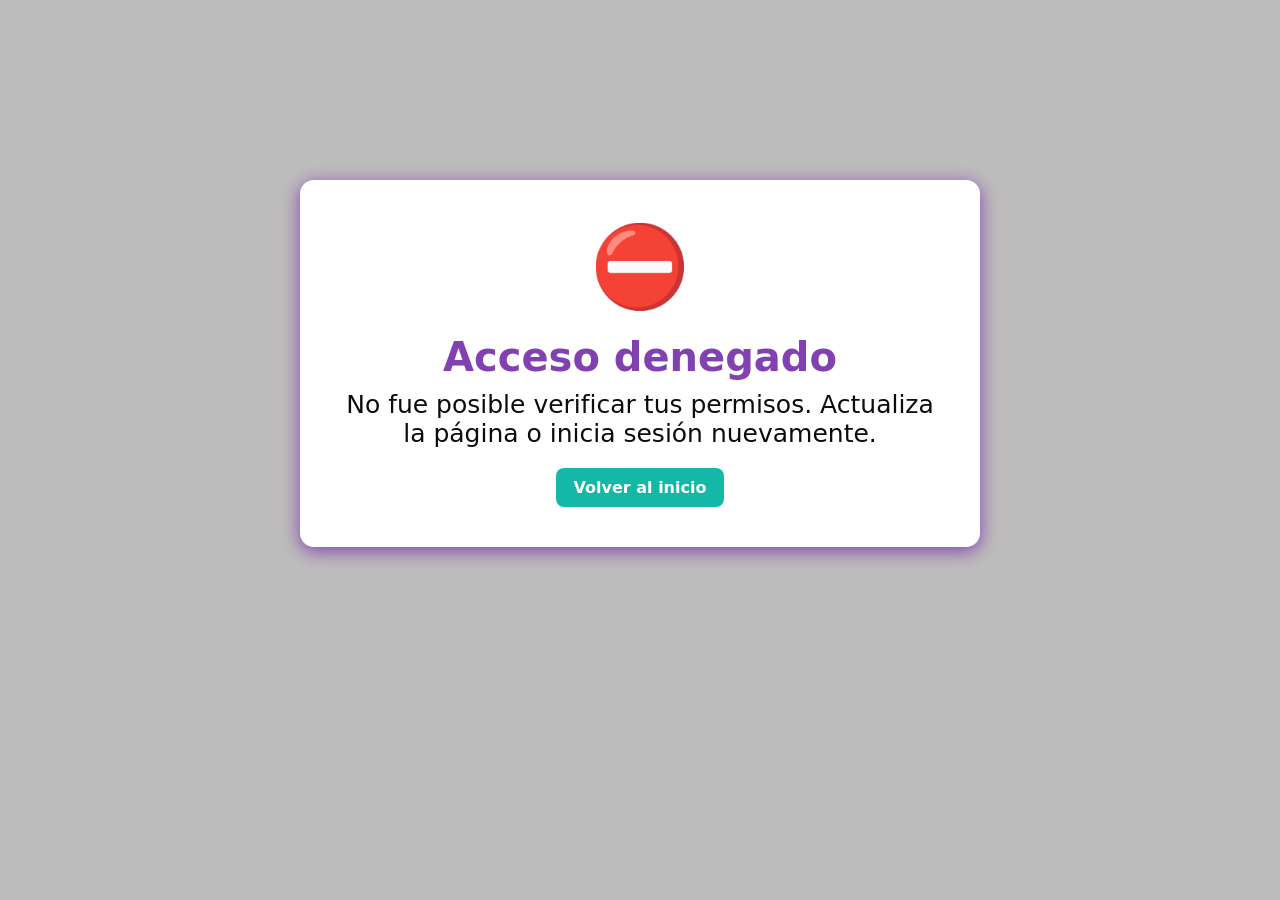
==== commit 31139fdb: "Actualizar proyecto y módulos principales Co-authored-by: Copilot <223556219+Copilot@users.noreply.g" ====
--- a/frontend/categorias/index.html
+++ b/frontend/categorias/index.html
@@ -109,9 +109,11 @@
     btn.parentElement.classList.toggle("open");});
 });
 </script>
+<script src="../assets/js/feedback.js"></script>
 <script src="categorias.js"></script>
 <script src="../assets/js/usuario.js"></script>
 <script src="../assets/js/config_farmacia.js"></script>
 <script src="../assets/js/ajustes_sidebar.js"></script>
+<script src="../assets/js/permisos.js"></script>
 </body>
 </html>
--- a/frontend/assets/css/styles.css
+++ b/frontend/assets/css/styles.css
@@ -13,16 +13,37 @@
   color: #1E293B;
 }
 
+body.permissions-pending [data-permission],
+body.permissions-pending [data-permission-any],
+.permission-hidden {
+  display: none !important;
+}
+
+body.permissions-pending .layout,
+body.permissions-pending .modal {
+  visibility: hidden;
+}
+
+.permission-denied {
+  max-width: 640px;
+  margin: 15vh auto;
+  padding: 32px;
+  text-align: center;
+}
+
 /* ============================================================
    VARIABLES – PALETA FARMACIA LOS BERTI
 ============================================================ */
 :root {
   /* 🎨 Colores configurables */
   --color-primary: #8241B1;
+  --color-primary-dark: #8241B1;
 
   --color-secondary: #14B8A6;
+  --color-secondary-dark: #0D9488;
 
   --color-sidebar-bg: #5B21B6;
+  --color-sidebar-hover: #f0f0f0;
 
   /* 🎨 Colores fijos */
   --text-light: #EDE9FE;
@@ -291,7 +312,7 @@
 }
 
 .btn-secondary:hover {
-  background: var(--color-primary);
+  background: var(--color-secondary-dark);
 }
 
 /* ============================================================
@@ -1288,10 +1309,6 @@
     transition: 0.2s ease;
 }
 
-#modal-agregar-producto .almacen-btn:hover {
-    background: #0a7c70;
-    transform: translateY(-2px);
-}
 
 /* Botones finales */
 #modal-agregar-producto .form-group:last-child {
@@ -1358,8 +1375,8 @@
 #modal-compra .total-wrapper {
     grid-column: span 2;
     text-align: right;
-    margin-top: 15px;
-    margin-bottom: 15px;
+    margin-top: 1px;
+    margin-bottom: 5px;
 }
 
 #modal-compra .total-label {
@@ -2010,10 +2027,6 @@
     margin-top: 15px;
 }
 
-#modal-almacen .btn-primary:hover {
-    background: #1e4fc3;
-}
-
 #modal-almacen .btn-secondary {
     background: #0D9488;
     color: white;
@@ -2025,10 +2038,302 @@
     flex: 1;
 }
 
-#modal-almacen .btn-secondary:hover {
+#modal-transferencia .btn-secondary {
+    background: var(--color-primary);
+    color: white;
+    border: none;
+    padding: 10px 18px;
+    border-radius: 6px;
+    cursor: pointer;
+    font-size: 15px;
+    font-weight: 600;
+    flex: 1;
+    margin-top: 10px;
+    margin-bottom: 10px;
+}
+
+#modal-transferencia .btn-secondary:hover {
+    background: var(--color-secondary);
+}
+
+
+.sidebar-user-img {
+      width:50px;
+        height:50px;
+        border-radius:50%;
+        background:#ffffff;
+        padding:2px;
+        object-fit:contain;
+    }
+
+.sidebar-brand {
+    text-align: center;
+    padding: 5px 10px;
+    border-bottom: 2px solid rgb(95, 38, 141);
+    cursor: pointer;
+}
+
+.sidebar-logo {
+    width: 75px;
+    height: 75px;
+    object-fit: contain;
+    margin-bottom: 5px;
+}
+
+.sidebar-brand-info h3 {
+    font-size: 20px;
+    color: #fff;
+    margin: 0;
+    font-weight: 600;
+}
+
+.sidebar-brand-info p {
+    font-size: 15px;
+    color: #ffffff;
+    margin: 0;
+    opacity: 0.9;
+}
+
+
+.modal.hidden {
+    display: none;
+}
+
+.modal-content {
+    background: #fff;
+    padding: 25px;
+    width: 400px;
+    border-radius: 10px;
+    box-shadow: 0 0 10px rgba(0,0,0,0.3);
+}
+
+.modal-permisos-content {
+  width: min(900px, calc(100vw - 32px));
+  max-width: 900px;
+  max-height: calc(100vh - 32px);
+  overflow-y: auto;
+}
+
+.modal-permisos-header,
+.permisos-acciones {
+  display: flex;
+  justify-content: space-between;
+  align-items: center;
+  gap: 12px;
+}
+
+.modal-permisos-content > select {
+  width: 100%;
+  margin: 8px 0 18px;
+}
+
+.modal-permisos-content h3 {
+  margin: 12px 0 8px;
+}
+
+.modulos-container {
+  display: flex;
+  flex-wrap: wrap;
+  gap: 8px;
+}
+
+.mod-btn {
+  border: 1px solid var(--border);
+  border-radius: 8px;
+  padding: 8px 12px;
+  background: #fff;
+  color: var(--text-muted);
+  cursor: pointer;
+}
+
+.mod-btn:hover,
+.mod-btn.active {
+  background: var(--color-primary);
+  border-color: var(--color-primary);
+  color: #fff;
+}
+
+.permisos-paginas-header {
+  margin-top: 16px;
+}
+
+.permisos-paginas-header p,
+.pagina-url {
+  color: var(--text-muted);
+  font-size: 0.85rem;
+}
+
+.estado-permisos-rol {
+  margin: 12px 0;
+  padding: 10px 12px;
+  border-radius: 8px;
+  background: #f1f5f9;
+  color: #334155;
+}
+
+.estado-permisos-rol.error {
+  background: #fef2f2;
+  color: #b91c1c;
+}
+
+.paginas-container {
+  display: grid;
+  gap: 12px;
+}
+
+.pagina-item {
+  padding: 14px;
+  border: 1px solid var(--border);
+  border-radius: 8px;
+}
+
+.pagina-item h4 {
+  margin-bottom: 4px;
+}
+
+.permisos-pagina {
+  display: flex;
+  flex-wrap: wrap;
+  gap: 8px 18px;
+  margin-top: 10px;
+}
+
+.permiso-opcion {
+  display: inline-flex !important;
+  align-items: center;
+  gap: 6px;
+  margin: 0 !important;
+  font-weight: 400 !important;
+}
+
+.permisos-acciones {
+  justify-content: flex-end;
+  margin-top: 16px;
+}
+
+@media (max-width: 600px) {
+  .modal-permisos-content {
+    padding: 18px;
+  }
+
+  .modal-permisos-header {
+    align-items: flex-start;
+  }
+}
+
+.modal-content label {
+    display: block;
+    margin-top: 10px;
+    font-weight: 600;
+}
+
+.modal-content input[type="text"],
+.modal-content input[type="color"] {
+    width: 100%;
+    padding: 8px;
+    margin-top: 5px;
+    border-radius: 6px;
+    border: 1px solid #ccc;
+}
+
+.preview-logo {
+    width: 100px;
+    height: 100px;
+    margin-top: 10px;
+    object-fit: contain;
+    border: 1px solid #ddd;
+    border-radius: 8px;
+}
+
+.save-btn {
+    background: var(--color-primary);
+    color: #fff;
+    padding: 10px;
+    margin-top: 15px;
+    width: 100%;
+    border: none;
+    border-radius: 6px;
+    cursor: pointer;
+}
+
+
+.save-btn:hover {
+    background: var(--color-sidebar-bg);
+}
+.close-btn {
+    background: var(--color-secondary);
+    color: #fff;
+    padding: 10px;
+    margin-top: 15px;
+    width: 100%;
+    border: none;
+    border-radius: 6px;
+    cursor: pointer;
+}
+
+.close-btn:hover {
     background: #128c39;
 }
 
+
+
+
+/* Grupo de botones de movimiento */
+.move-group {
+    display: flex;
+    gap: 6px;
+    margin-top: 6px;
+}
+
+/* Botón base */
+.btn-move {
+    padding: 6px 10px;
+    border-radius: 6px;
+    border: none;
+    cursor: pointer;
+    font-size: 12px;
+    font-weight: 600;
+    transition: 0.2s ease;
+    display: flex;
+    align-items: center;
+    gap: 4px;
+}
+
+/* Colores modernos */
+.btn-move.principal {
+    background-color: #2563eb;
+    color: white;
+}
+.btn-move.principal:hover {
+    background-color: #1e40af;
+}
+
+.btn-move.secundario {
+    background-color: #10b981;
+    color: white;
+}
+.btn-move.secundario:hover {
+    background-color: #059669;
+}
+
+.btn-move.transito {
+    background-color: #f59e0b;
+    color: white;
+}
+.btn-move.transito:hover {
+    background-color: #d97706;
+}
+
+/* Botones de editar/eliminar */
+.btn-icon {
+    padding: 6px 8px;
+    border-radius: 6px;
+    border: none;
+    cursor: pointer;
+    font-size: 14px;
+    margin-right: 4px;
+    transition: 0.2s ease;
+}
 
 .btn-icon.edit {
     background-color: #3b82f6;
@@ -2045,6 +2350,525 @@
 .btn-icon.delete:hover {
     background-color: #b91c1c;
 }
+
+
+
+
+
+
+.file-center {
+    display: flex;
+    flex-direction: column;
+    align-items: center;     /* ← CENTRA TODO */
+    justify-content: center;
+    gap: 10px;
+    width: 100%;
+    text-align: center;
+}
+
+.file-input-wrapper input[type="file"] {
+    display: none;
+}
+
+.file-btn {
+    background: var(--color-primary);
+    color: white;
+    padding: 10px 18px;
+    border-radius: 6px;
+    font-size: 14px;
+    font-weight: 600;
+    cursor: pointer;
+    display: inline-block;
+    transition: 0.25s ease;
+    box-shadow: 0 2px 6px rgba(0,0,0,0.15);
+}
+
+.file-btn:hover {
+    background: var(--color-secondary);
+    transform: translateY(-2px);
+    box-shadow: 0 4px 10px rgba(0,0,0,0.25);
+}
+
+#file-name {
+    margin-top: 6px;
+    font-size: 14px;
+    color: #555;
+}
+
+
+
+
+
+
+
+/* MODAL GRANDE, HORIZONTAL, SOBRIO */
+.modal-ajustes-content {
+  width: 900px;
+  max-width: 95%;
+  background: rgb(252, 252, 252);
+  backdrop-filter: blur(18px);
+  border-radius: 20px;
+  padding: 35px;
+  border: 2px solid var(--color-secondary);
+    border-top: 6px solid var(--color-primary);
+  box-shadow: 0 10px 40px rgba(27, 5, 68, 0.568);
+  animation: fadeIn .25s ease-out;
+  position: relative;
+}
+
+/* ANIMACIÓN */
+@keyframes fadeIn {
+  from { opacity: 0; transform: translateY(-20px); }
+  to { opacity: 1; transform: translateY(0); }
+}
+
+/* TÍTULO */
+.aj-title {
+  text-align: center;
+  font-size: 26px;
+  font-weight: 800;
+  color: var(--color-primary);
+  border-bottom: 2px solid var(--color-secondary);
+  margin-bottom: 25px;
+}
+
+/* GRID HORIZONTAL */
+.aj-grid {
+  display: flex;
+  gap: 1px;
+  justify-content: space-between;
+}
+
+/* BLOQUES */
+.aj-block {
+  width: 48%;
+  display: flex;
+  flex-direction: column;
+}
+
+/* SUBTÍTULOS */
+.aj-subtitle {
+  font-size: 25px;
+  font-weight: 700;
+  color: var(--color-secondary);
+  margin-bottom: 1px;
+}
+
+/* LABELS */
+.aj-block label {
+  margin-top: 10px;
+  font-weight: 600;
+  color: #0f0f0f;
+}
+
+.aj-block input[type="text"] {
+  width: 100%;
+  padding: 10px;
+  margin-top: 5px;
+  border-radius: 10px;
+  border: 2px solid var(--color-secondary);
+  background: #eeeeee;
+  color: #030303;
+  font-size: 18px;
+}
+
+/* INPUTS */
+.aj-block input[type="color"] {
+  width: 100%;
+  height: 50px;
+  padding: 13px;
+  margin-top: 5px;
+  border-radius: 15px;
+  border: 2px solid var(--color-secondary);
+  background: #eeeeee;
+  cursor: pointer;
+  font-size: 18px;
+}
+
+/* FILE INPUT */
+.file-center {
+  display: flex;
+  align-items: center;
+  gap: 15px;
+}
+
+.file-input-wrapper {
+  display: flex;
+  flex-direction: column;
+}
+
+.file-btn {
+  background: var(--color-secondary);
+  color: #fff;
+  padding: 8px 12px;
+  border-radius: 8px;
+  cursor: pointer;
+  font-weight: 600;
+  margin-bottom: 5px;
+}
+
+.preview-logo {
+  width: 150px;
+  height: 150px;
+  object-fit: contain;
+  border-radius: 10px;
+  border: 2px solid var(--color-primary);
+}
+
+/* BOTONES */
+.aj-actions {
+  margin-top: 20px;
+  display: flex;
+  justify-content: center;
+  gap: 5px;
+}
+
+.save-btn, .close-btn {
+  padding: 12px 12px;
+  border-radius: 10px;
+  font-size: 15px;
+  font-weight: 700;
+  cursor: pointer;
+  border: none;
+}
+
+.save-btn {
+  background: var(--color-secondary);
+  color: #fff;
+}
+
+.close-btn {
+  background: #0D9488;
+  color: #eeeeee;
+}
+
+
+
+
+
+
+
+
+
+
+
+
+
+
+
+
+
+
+
+
+
+
+/* ============================
+   MODAL FACTURA FULL-WIDTH POS
+============================ */
+
+#modal-factura.modal.hidden {
+    display: none;
+        width: 100%;              /* OCUPA TODO EL ANCHO */
+    max-width: 1900px; 
+}
+
+#modal-factura.modal {
+    display: flex; /* o block */
+    width: 100%;              /* OCUPA TODO EL ANCHO */
+    max-width: 1900px; 
+    justify-content: center;
+    align-items: flex-start;
+    padding-top: 20px;
+}
+
+
+.modal-factura {
+    width: 100%;              /* OCUPA TODO EL ANCHO */
+    max-width: 1900px;        /* LÍMITE PROFESIONAL */
+    background: #ffffff;
+    padding: 30px;
+    border-radius: 14px;
+    box-shadow: 0 4px 18px rgba(0,0,0,0.20);
+    border-top: 6px solid var(--color-primary);
+    animation: fadeIn 0.25s ease-out;
+}
+
+/* HEADER */
+.factura-header h2 {
+    font-size: 26px;
+    font-weight: 700;
+    color: var(--color-primary);
+}
+
+/* GRID PRINCIPAL MÁS GRANDE */
+.factura-grid {
+    display: grid;
+    grid-template-columns: repeat(4, minmax(200px, 1fr));
+    gap: 20px;
+    margin-bottom: 25px;
+}
+
+/* TABLA MÁS GRANDE */
+.factura-table td,
+.factura-table th {
+    padding: 14px;
+    font-size: 15px;
+}
+
+.factura-table input,
+.factura-table select {
+    width: 100%;
+    padding: 8px;
+    font-size: 15px;
+}
+
+/* BOTÓN AGREGAR PRODUCTO */
+.btn-add {
+    background: #16a34a;
+    color: white;
+    border: none;
+    padding: 12px 20px;
+    border-radius: 8px;
+    cursor: pointer;
+    font-size: 16px;
+    font-weight: 600;
+    margin-top: 12px;
+}
+
+/* TOTALES GRANDES */
+.totales-box {
+    margin-top: 25px;
+    text-align: right;
+    font-size: 25px;
+}
+
+.total-final {
+    font-size: 34px;
+    font-weight: 700;
+    color: var(--color-primary);
+    margin-top: 10px;
+}
+
+/* BOTONES FINALES GRANDES */
+.factura-actions button {
+    padding: 12px 22px;
+    font-size: 16px;
+    border-radius: 8px;
+}
+
+
+
+#fact-cedula, #fact-nombre {
+    padding: 10px;
+    font-size: 15px;
+    border-radius: 8px;
+    border: 1px solid #d1d5db;
+}
+
+#fact-nombre {
+    background: #f1f5f9;
+    font-weight: 600;
+}
+
+.almacen-selector {
+  display: flex;
+  gap: 10px;
+}
+
+.almacen-btn {
+  padding: 8px 14px;
+  border-radius: 6px;
+  cursor: pointer;
+}
+
+
+/* Estado activo del almacén */
+.almacen-btn.active {
+    background-color: #6f42c1 !important; /* Morado */
+    color: white !important;
+    border-color: #6f42c1 !important;
+}
+
+/* Evitar que btn-secondary lo sobrescriba */
+.btn-secundario.almacen-btn.active {
+    background-color: #6f42c1 !important;
+}
+
+
+
+
+/* FORZAR QUE LOS MODALES SE MUESTREN CUANDO JS LO INDICA */
+.modal-detalle-compra, .modal-detalle {
+    display: flex !important;
+    position: fixed;
+    top: 0;
+    left: 0;
+    width: 100%;
+    height: 100%;
+    background: rgba(0,0,0,0.5);
+    justify-content: center;
+    align-items: center;
+    z-index: 9999;
+}
+
+.modal-content, .factura-modal {
+  background: #ffffff;
+  padding: 25px;
+  border-radius: 12px;
+  width: 90%;
+  max-width: 750px;
+  box-shadow: 0 10px 25px rgba(0,0,0,0.15);
+  animation: fadeIn 0.25s ease-out;
+}
+
+
+/* Caja del modal */
+.compra-modal, .factura-modal {
+  background: #ffffff;
+  padding: 25px;
+  border-radius: 12px;
+  width: 90%;
+  max-width: 750px;
+  box-shadow: 0 10px 25px rgba(0,0,0,0.15);
+  animation: fadeIn 0.25s ease-out;
+}
+
+/* Animación */
+@keyframes fadeIn {
+  from { opacity: 0; transform: scale(0.97); }
+  to { opacity: 1; transform: scale(1); }
+}
+
+/* Título */
+.modal-title {
+  font-size: 26px;
+  font-weight: 700;
+  margin-bottom: 20px;
+  color: #000000;
+}
+
+/* Información de compra */
+.compra-info, .factura-info {
+  display: grid;
+  grid-template-columns: 1fr 1fr;
+  gap: 12px 20px;
+  margin-bottom: 25px;
+}
+
+.info-item .label {
+  font-weight: 600;
+  color: #000000;
+}
+
+.info-item .value {
+  font-weight: 500;
+  color: #080808;
+  margin-left: 5px;
+}
+
+/* Sección productos */
+.section-title {
+  font-size: 20px;
+  font-weight: 600;
+  margin-bottom: 12px;
+  color: #000000;
+}
+
+/* Tabla */
+.compra-table, .factura-table {
+  width: 100%;
+  border-collapse: collapse;
+  margin-bottom: 25px;
+}
+
+.compra-table th, .factura-table th {
+  background: var(--color-primary);
+  padding: 10px;
+  font-weight: 600;
+  color: #f5f5f5;
+  border-bottom: 2px solid var(--color-secondary);
+}
+
+.compra-table td, .factura-table td {
+  padding: 10px;
+  border-bottom: 1px solid var(--color-primary);
+  color: #000000;
+}
+
+.compra-table tr:hover, .factura-table tr:hover {
+  background: #fafafa;
+}
+
+/* Botón cerrar */
+.cerrar-modal-btn, .cerrar-factura-btn {
+  width: 100%;
+  padding: 12px;
+  font-size: 16px;
+  border-radius: 8px;
+}
+
+
+.transferencia-modal {
+  background: #ffffff;
+  padding: 25px 30px;
+  border-radius: 12px;
+  width: 90%;
+  max-width: 600px;
+  box-shadow: 0 10px 25px rgba(0,0,0,0.15);
+  animation: fadeIn 0.25s ease-out;
+}
+
+.transfer-info {
+  display: grid;
+  grid-template-columns: 1fr 1fr;
+  gap: 12px 20px;
+  margin-bottom: 25px;
+}
+
+.input-select,
+.input-number {
+  width: 100%;
+  padding: 10px;
+  margin-bottom: 15px;
+  border-radius: 8px;
+  border: 1px solid #ccc;
+  font-size: 15px;
+}
+
+
+/* BOTÓN DE TRANSFERIR */
+.btn-transferir {
+  background: var(--color-secondary);
+  color: #fff;
+  padding: 6px 10px;
+  border: none;
+  border-radius: 8px;
+  font-weight: 600;
+  cursor: pointer;
+  transition: 0.25s ease;
+  display: inline-flex;
+  align-items: center;
+  gap: 2px;
+  box-shadow: 0 3px 8px rgba(0,0,0,0.15);
+}
+
+.btn-transferir:hover {
+  background: linear-gradient(135deg, var(--color-primary), var(--color-secondary));
+  box-shadow: 0 5px 12px rgba(0,0,0,0.25);
+}
+
+td.cantidad,
+td.minima,
+td.estado,
+td.maxima {
+    text-align: center;
+}
+
+
+
+
+
 
 .acciones {
   display: flex;
@@ -2052,51 +2876,6 @@
   align-items: center;
 }
 
-/* EDITAR */
-.action-btn.edit, .btn-editar, .btn-edit {
-  background:  var(--color-secondary);
-}
-
-.logout-subitem {
-  background: #ff0000;
-  color: #fff;
-  border: none;
-  padding: 10px 14px;
-  border-radius: 8px;
-  width: 100%;
-  text-align: left;
-  cursor: pointer;
-  transition: 0.2s ease;
-  display: flex;
-  align-items: center;
-  gap: 8px;
-}
-
-.logout-subitem:hover {
-  background: #dc2626;
-  transform: translateX(4px);
-}
-
-.logout-text {
-  font-weight: 500;
-}
-
-
-.action-btn.edit:hover, .btn-editar:hover, .btn-edit:hover {
-  transform: translateY(-3px) scale(1.05);
-  box-shadow: 0 6px 14px rgba(0,0,0,0.25);
-}
-
-/* ELIMINAR */
-.action-btn.delete, .btn-eliminar, .btn-delete {
-  background: linear-gradient(135deg, #dc2626, #b91c1c);
-}
-
-.action-btn.delete:hover, .btn-eliminar:hover, .btn-delete:hover {
-  transform: translateY(-3px) scale(1.05);
-  box-shadow: 0 6px 14px rgba(0,0,0,0.25);
-
-}
 
 .action-btn {
   width: 38px;
@@ -2115,445 +2894,68 @@
   box-shadow: 0 4px 10px rgba(0,0,0,0.15);
 }
 
-.transferencia-modal {
-  background: #ffffff;
-  padding: 25px 30px;
-  border-radius: 12px;
-  width: 90%;
-  max-width: 600px;
-  box-shadow: 0 10px 25px rgba(0,0,0,0.15);
-  animation: fadeIn 0.25s ease-out;
-}
-
-.transfer-info {
-  display: grid;
-  grid-template-columns: 1fr 1fr;
-  gap: 12px 20px;
-  margin-bottom: 25px;
-}
-
-.input-select,
-.input-number {
+/* EDITAR */
+.action-btn.edit, .btn-editar, .btn-edit {
+  background:  var(--color-secondary);
+}
+
+.action-btn.edit:hover, .btn-editar:hover, .btn-edit:hover {
+  transform: translateY(-3px) scale(1.05);
+  box-shadow: 0 6px 14px rgba(0,0,0,0.25);
+}
+
+/* ELIMINAR */
+.action-btn.delete, .btn-eliminar, .btn-delete {
+  background: linear-gradient(135deg, #dc2626, #b91c1c);
+}
+
+.action-btn.delete:hover, .btn-eliminar:hover, .btn-delete:hover {
+  transform: translateY(-3px) scale(1.05);
+  box-shadow: 0 6px 14px rgba(0,0,0,0.25);
+}
+
+.action-btn.permiso, .btn-permisos, .btn-permiso {
+  background: linear-gradient(135deg, #e2e1e1, #a7a6a6);
+}
+
+.action-btn.permiso:hover, .btn-permisos:hover, .btn-permiso:hover {
+  transform: translateY(-3px) scale(1.05);
+  box-shadow: 0 6px 14px rgba(0,0,0,0.25);
+
+}
+
+
+
+.logout-subitem {
+  background: #ff0000;
+  color: #fff;
+  border: none;
+  padding: 10px 14px;
+  border-radius: 8px;
   width: 100%;
-  padding: 10px;
-  margin-bottom: 15px;
-  border-radius: 8px;
-  border: 1px solid #ccc;
-  font-size: 15px;
-}
-
-
-/* BOTÓN DE TRANSFERIR */
-.btn-transferir {
-  background: var(--color-secondary);
-  color: #fff;
-  padding: 6px 10px;
-  border: none;
-  border-radius: 8px;
-  font-weight: 600;
+  text-align: left;
   cursor: pointer;
-  transition: 0.25s ease;
-  display: inline-flex;
-  align-items: center;
-  gap: 2px;
-  box-shadow: 0 3px 8px rgba(0,0,0,0.15);
-}
-
-.btn-transferir:hover {
-  background: linear-gradient(135deg, var(--color-primary), var(--color-secondary));
-  box-shadow: 0 5px 12px rgba(0,0,0,0.25);
-}
-
-#modal-transferencia .btn-secondary {
-    background: var(--color-primary);
-    color: white;
-    border: none;
-    padding: 10px 18px;
-    border-radius: 6px;
-    cursor: pointer;
-    font-size: 15px;
-    font-weight: 600;
-    flex: 1;
-    margin-top: 10px;
-    margin-bottom: 10px;
-}
-
-#modal-transferencia .btn-secondary:hover {
-    background: var(--color-secondary);
-}
-
-
-.sidebar-user-img {
-      width:50px;
-        height:50px;
-        border-radius:50%;
-        background:#ffffff;
-        padding:2px;
-        object-fit:contain;
-    }
-
-.sidebar-brand {
-    text-align: center;
-    padding: 5px 10px;
-    border-bottom: 2px solid rgb(95, 38, 141);
-    cursor: pointer;
-}
-
-.sidebar-logo {
-    width: 75px;
-    height: 75px;
-    object-fit: contain;
-    margin-bottom: 5px;
-}
-
-.sidebar-brand-info h3 {
-    font-size: 20px;
-    color: #fff;
-    margin: 0;
-    font-weight: 600;
-}
-
-.sidebar-brand-info p {
-    font-size: 15px;
-    color: #ffffff;
-    margin: 0;
-    opacity: 0.9;
-}
-
-
-.modal.hidden {
-    display: none;
-}
-
-.modal-content {
-    background: #fff;
-    padding: 25px;
-    width: 400px;
-    border-radius: 10px;
-    box-shadow: 0 0 10px rgba(0,0,0,0.3);
-}
-
-.modal-content label {
-    display: block;
-    margin-top: 10px;
-    font-weight: 600;
-}
-
-.modal-content input[type="text"],
-.modal-content input[type="color"] {
-    width: 100%;
-    padding: 8px;
-    margin-top: 5px;
-    border-radius: 6px;
-    border: 1px solid #ccc;
-}
-
-.preview-logo {
-    width: 100px;
-    height: 100px;
-    margin-top: 10px;
-    object-fit: contain;
-    border: 1px solid #ddd;
-    border-radius: 8px;
-}
-
-.save-btn {
-    background: var(--color-primary);
-    color: #fff;
-    padding: 10px;
-    margin-top: 15px;
-    width: 100%;
-    border: none;
-    border-radius: 6px;
-    cursor: pointer;
-}
-
-
-.save-btn:hover {
-    background: var(--color-sidebar-bg);
-}
-.close-btn {
-    background: var(--color-secondary);
-    color: #fff;
-    padding: 10px;
-    margin-top: 15px;
-    width: 100%;
-    border: none;
-    border-radius: 6px;
-    cursor: pointer;
-}
-
-.close-btn:hover {
-    background: #128c39;
-}
-
-
-
-
-/* Grupo de botones de movimiento */
-.move-group {
-    display: flex;
-    gap: 6px;
-    margin-top: 6px;
-}
-
-/* Botón base */
-.btn-move {
-    padding: 6px 10px;
-    border-radius: 6px;
-    border: none;
-    cursor: pointer;
-    font-size: 12px;
-    font-weight: 600;
-    transition: 0.2s ease;
-    display: flex;
-    align-items: center;
-    gap: 4px;
-}
-
-/* Colores modernos */
-.btn-move.principal {
-    background-color: #2563eb;
-    color: white;
-}
-.btn-move.principal:hover {
-    background-color: #1e40af;
-}
-
-.btn-move.secundario {
-    background-color: #10b981;
-    color: white;
-}
-.btn-move.secundario:hover {
-    background-color: #059669;
-}
-
-.btn-move.transito {
-    background-color: #f59e0b;
-    color: white;
-}
-.btn-move.transito:hover {
-    background-color: #d97706;
-}
-
-/* Botones de editar/eliminar */
-.btn-icon {
-    padding: 6px 8px;
-    border-radius: 6px;
-    border: none;
-    cursor: pointer;
-    font-size: 14px;
-    margin-right: 4px;
-    transition: 0.2s ease;
-}
-
-.btn-icon.edit {
-    background-color: #3b82f6;
-    color: white;
-}
-.btn-icon.edit:hover {
-    background-color: #1d4ed8;
-}
-
-.btn-icon.delete {
-    background-color: #ef4444;
-    color: white;
-}
-.btn-icon.delete:hover {
-    background-color: #b91c1c;
-}
-
-
-
-
-
-
-.file-center {
-    display: flex;
-    flex-direction: column;
-    align-items: center;     /* ← CENTRA TODO */
-    justify-content: center;
-    gap: 10px;
-    width: 100%;
-    text-align: center;
-}
-
-.file-input-wrapper input[type="file"] {
-    display: none;
-}
-
-.file-btn {
-    background: var(--color-primary);
-    color: white;
-    padding: 10px 18px;
-    border-radius: 6px;
-    font-size: 14px;
-    font-weight: 600;
-    cursor: pointer;
-    display: inline-block;
-    transition: 0.25s ease;
-    box-shadow: 0 2px 6px rgba(0,0,0,0.15);
-}
-
-.file-btn:hover {
-    background: var(--color-secondary);
-    transform: translateY(-2px);
-    box-shadow: 0 4px 10px rgba(0,0,0,0.25);
-}
-
-#file-name {
-    margin-top: 6px;
-    font-size: 14px;
-    color: #555;
-}
-
-
-
-
-
-
-
-/* MODAL GRANDE, HORIZONTAL, SOBRIO */
-.modal-ajustes-content {
-  width: 900px;
-  max-width: 95%;
-  background: rgb(252, 252, 252);
-  backdrop-filter: blur(18px);
-  border-radius: 20px;
-  padding: 35px;
-  border: 2px solid var(--color-secondary);
-    border-top: 6px solid var(--color-primary);
-  box-shadow: 0 10px 40px rgba(27, 5, 68, 0.568);
-  animation: fadeIn .25s ease-out;
-  position: relative;
-}
-
-/* ANIMACIÓN */
-@keyframes fadeIn {
-  from { opacity: 0; transform: translateY(-20px); }
-  to { opacity: 1; transform: translateY(0); }
-}
-
-/* TÍTULO */
-.aj-title {
-  text-align: center;
-  font-size: 26px;
-  font-weight: 800;
-  color: var(--color-primary);
-  border-bottom: 2px solid var(--color-secondary);
-  margin-bottom: 25px;
-}
-
-/* GRID HORIZONTAL */
-.aj-grid {
-  display: flex;
-  gap: 1px;
-  justify-content: space-between;
-}
-
-/* BLOQUES */
-.aj-block {
-  width: 48%;
-  display: flex;
-  flex-direction: column;
-}
-
-/* SUBTÍTULOS */
-.aj-subtitle {
-  font-size: 25px;
-  font-weight: 700;
-  color: var(--color-secondary);
-  margin-bottom: 1px;
-}
-
-/* LABELS */
-.aj-block label {
-  margin-top: 10px;
-  font-weight: 600;
-  color: #0f0f0f;
-}
-
-.aj-block input[type="text"] {
-  width: 100%;
-  padding: 10px;
-  margin-top: 5px;
-  border-radius: 10px;
-  border: 2px solid var(--color-secondary);
-  background: #eeeeee;
-  color: #030303;
-  font-size: 18px;
-}
-
-/* INPUTS */
-.aj-block input[type="color"] {
-  width: 100%;
-  height: 50px;
-  padding: 13px;
-  margin-top: 5px;
-  border-radius: 15px;
-  border: 2px solid var(--color-secondary);
-  background: #eeeeee;
-  cursor: pointer;
-  font-size: 18px;
-}
-
-/* FILE INPUT */
-.file-center {
+  transition: 0.2s ease;
   display: flex;
   align-items: center;
-  gap: 15px;
-}
-
-.file-input-wrapper {
-  display: flex;
-  flex-direction: column;
-}
-
-.file-btn {
-  background: var(--color-secondary);
-  color: #fff;
-  padding: 8px 12px;
-  border-radius: 8px;
-  cursor: pointer;
-  font-weight: 600;
-  margin-bottom: 5px;
-}
-
-.preview-logo {
-  width: 150px;
-  height: 150px;
-  object-fit: contain;
-  border-radius: 10px;
-  border: 2px solid var(--color-primary);
-}
-
-/* BOTONES */
-.aj-actions {
-  margin-top: 20px;
-  display: flex;
-  justify-content: center;
-  gap: 5px;
-}
-
-.save-btn, .close-btn {
-  padding: 12px 12px;
-  border-radius: 10px;
-  font-size: 15px;
-  font-weight: 700;
-  cursor: pointer;
-  border: none;
-}
-
-.save-btn {
-  background: var(--color-secondary);
-  color: #fff;
-}
-
-.close-btn {
-  background: #0D9488;
-  color: #eeeeee;
-}
-
+  gap: 8px;
+}
+
+.logout-subitem:hover {
+  background: #dc2626;
+  transform: translateX(4px);
+}
+
+.logout-text {
+  font-weight: 500;
+}
+
+td.acciones.permission-hidden {
+    display: none !important;
+}
+.permission-hidden {
+    display: none !important;
+}
 
 /* =========================================
    MÓDULO DE VENTAS (PUNTO DE VENTA - POS)
@@ -2613,6 +3015,52 @@
     margin-bottom: 8px;
     color: #6c757d;
     text-transform: uppercase;
+}
+
+.filtro-estado {
+  position: relative;
+  display: inline-block;
+}
+
+.filtro-estado [data-filtro-toggle] {
+  padding: 8px 12px;
+  border: 1px solid var(--border);
+  border-radius: var(--radius);
+  background: #ae96da;
+  color: var(--text-color, #070707);
+  cursor: pointer;
+}
+
+.filtro-estado [data-filtro-menu] {
+  position: absolute;
+  top: calc(100% + 6px);
+  right: 0;
+  z-index: 100;
+  min-width: 150px;
+  padding: 5px;
+  border: 1px solid var(--border);
+  border-radius: var(--radius);
+  background: #fff;
+  box-shadow: 0 4px 12px rgba(0, 0, 0, 0.733);
+}
+
+.filtro-estado [data-filtro-menu] button {
+  display: block;
+  width: 100%;
+  padding: 8px 10px;
+  border: 0;
+  border-radius: 4px;
+  background: transparent;
+  color: var(--text-color, #161616);
+  text-align: left;
+  cursor: pointer;
+}
+
+.filtro-estado [data-filtro-menu] button:hover,
+.filtro-estado [data-filtro-menu] button.active {
+  border-color: var(--color-primary);
+  background: var(--color-primary);
+  color: #fff;
 }
 
 .pos-input-group {
@@ -2738,10 +3186,652 @@
     border-radius: 4px;
 }
 
-.btn-eliminar {
+.btn-eliminarse {
     background-color: #dc3545;
     color: white;
     border: none;
     border-radius: 4px;
     cursor: pointer;
-}+}
+
+
+/* Modal de mensaje bonito */
+#modal-mensaje.modal,
+#modal-mensaje-global.modal {
+    display: flex;
+    justify-content: center;
+    align-items: center;
+    background: rgba(0,0,0,0.45);
+    backdrop-filter: blur(3px);
+    z-index: 99999;
+}
+
+#modal-mensaje .modal-content,
+#modal-mensaje-global .modal-content {
+    animation: mensajeFadeIn 0.25s ease-out;
+    border-top: 6px solid var(--color-primary);
+    border-radius: 14px;
+}
+
+@keyframes mensajeFadeIn {
+    from { opacity: 0; transform: scale(0.95); }
+    to { opacity: 1; transform: scale(1); }
+}
+/* Modal de confirmación */
+#modal-confirmar.modal,
+#modal-confirmacion-global.modal {
+    display: flex;
+    justify-content: center;
+    align-items: center;
+    background: rgba(0,0,0,0.45);
+    backdrop-filter: blur(3px);
+    z-index: 99999;
+}
+
+#modal-confirmar .modal-content,
+#modal-confirmacion-global .modal-content {
+    animation: confirmarFadeIn 0.25s ease-out;
+    border-top: 6px solid var(--color-primary);
+    border-radius: 14px;
+}
+
+@keyframes confirmarFadeIn {
+    from { opacity: 0; transform: scale(0.95); }
+    to { opacity: 1; transform: scale(1); }
+}
+
+.modal-detalle-venta {
+  position: fixed;
+  inset: 0;
+  z-index: 10000;
+  display: flex;
+  align-items: center;
+  justify-content: center;
+  padding: 24px;
+  background: rgba(15, 23, 42, 0.62);
+  backdrop-filter: blur(5px);
+}
+
+.detalle-venta-dialog {
+  display: flex;
+  flex-direction: column;
+  width: min(1080px, 100%);
+  max-height: min(90vh, 850px);
+  overflow: hidden;
+  background: #fff;
+  border: 1px solid rgba(255, 255, 255, 0.7);
+  border-radius: 18px;
+  box-shadow: 0 24px 70px rgba(15, 23, 42, 0.3);
+  animation: detalleVentaEntrada 0.22s ease-out;
+}
+
+.detalle-venta-header {
+  display: flex;
+  align-items: center;
+  justify-content: space-between;
+  gap: 16px;
+  padding: 22px 28px;
+  color: #fff;
+  background: linear-gradient(120deg, #5b21b6, #7c3aed);
+}
+
+.detalle-venta-eyebrow {
+  display: block;
+  margin-bottom: 5px;
+  color: rgba(255, 255, 255, 0.76);
+  font-size: 0.75rem;
+  font-weight: 700;
+  letter-spacing: 0.12em;
+  text-transform: uppercase;
+}
+
+.detalle-venta-header h2 {
+  margin: 0;
+  font-size: 1.45rem;
+  font-weight: 700;
+}
+
+.detalle-venta-cerrar {
+  display: grid;
+  width: 40px;
+  height: 40px;
+  flex: 0 0 auto;
+  place-items: center;
+  border: 1px solid rgba(255, 255, 255, 0.35);
+  border-radius: 12px;
+  color: #fff;
+  background: rgba(255, 255, 255, 0.12);
+  font-size: 1.7rem;
+  line-height: 1;
+  cursor: pointer;
+  transition: background 0.2s ease, transform 0.2s ease;
+}
+
+.detalle-venta-cerrar:hover {
+  background: rgba(255, 255, 255, 0.24);
+  transform: scale(1.04);
+}
+
+.detalle-venta-resumen {
+  display: grid;
+  grid-template-columns: repeat(4, minmax(0, 1fr));
+  gap: 12px;
+  padding: 22px 28px;
+  background: #f8fafc;
+  border-bottom: 1px solid #e2e8f0;
+}
+
+.detalle-venta-dato {
+  display: flex;
+  min-width: 0;
+  flex-direction: column;
+  justify-content: center;
+  gap: 7px;
+  padding: 13px 15px;
+  border: 1px solid #e8edf4;
+  border-radius: 12px;
+  background: #fff;
+}
+
+.detalle-venta-label {
+  color: #64748b;
+  font-size: 0.75rem;
+  font-weight: 700;
+  letter-spacing: 0.04em;
+  text-transform: uppercase;
+}
+
+.detalle-venta-dato strong {
+  overflow-wrap: anywhere;
+  color: #1e293b;
+  font-size: 0.95rem;
+  font-weight: 650;
+}
+
+.detalle-venta-cliente {
+  grid-column: span 2;
+}
+
+.detalle-venta-total {
+  grid-column: span 2;
+  border-color: #ddd6fe;
+  background: #f5f3ff;
+}
+
+.detalle-venta-total strong {
+  color: #5b21b6;
+  font-size: 1.35rem;
+}
+
+.detalle-venta-contenido {
+  min-height: 0;
+  padding: 24px 28px 28px;
+}
+
+.detalle-venta-tabla-titulo {
+  display: flex;
+  align-items: baseline;
+  justify-content: space-between;
+  gap: 12px;
+  margin-bottom: 14px;
+}
+
+.detalle-venta-tabla-titulo h3 {
+  margin: 0;
+  color: #1e293b;
+  font-size: 1.05rem;
+}
+
+.detalle-venta-tabla-titulo span {
+  color: #64748b;
+  font-size: 0.85rem;
+}
+
+.detalle-venta-tabla-scroll {
+  max-height: 42vh;
+  overflow: auto;
+  border: 1px solid #e2e8f0;
+  border-radius: 12px;
+}
+
+.detalle-venta-tabla {
+  width: 100%;
+  min-width: 720px;
+  border-collapse: separate;
+  border-spacing: 0;
+  text-align: left;
+}
+
+.detalle-venta-tabla thead {
+  position: sticky;
+  top: 0;
+  z-index: 1;
+  background: #f1f5f9;
+}
+
+.detalle-venta-tabla th {
+  padding: 13px 14px;
+  border-bottom: 1px solid #dbe3ed;
+  color: #475569;
+  font-size: 0.76rem;
+  font-weight: 700;
+  letter-spacing: 0.04em;
+  text-transform: uppercase;
+  white-space: nowrap;
+}
+
+.detalle-venta-tabla td {
+  padding: 13px 14px !important;
+  border-bottom: 1px solid #edf1f5;
+  color: #334155;
+  font-size: 0.9rem;
+}
+
+.detalle-venta-tabla tbody tr:nth-child(even) {
+  background: #f8fafc;
+}
+
+.detalle-venta-tabla tbody tr:last-child td {
+  border-bottom: 0;
+}
+
+.detalle-venta-tabla .text-center {
+  text-align: center;
+}
+
+.detalle-venta-tabla .text-right {
+  text-align: right;
+}
+
+@keyframes detalleVentaEntrada {
+  from { opacity: 0; transform: translateY(8px) scale(0.99); }
+  to { opacity: 1; transform: translateY(0) scale(1); }
+}
+
+@media (max-width: 700px) {
+  .modal-detalle-venta {
+    padding: 12px;
+  }
+
+  .detalle-venta-dialog {
+    max-height: 94vh;
+    border-radius: 14px;
+  }
+
+  .detalle-venta-header,
+  .detalle-venta-resumen,
+  .detalle-venta-contenido {
+    padding-right: 16px;
+    padding-left: 16px;
+  }
+
+  .detalle-venta-resumen {
+    grid-template-columns: repeat(2, minmax(0, 1fr));
+    gap: 9px;
+    padding-top: 16px;
+    padding-bottom: 16px;
+  }
+
+  .detalle-venta-cliente,
+  .detalle-venta-total {
+    grid-column: span 2;
+  }
+
+  .detalle-venta-tabla-scroll {
+    max-height: 38vh;
+  }
+}
+
+.factura-documento {
+  width: min(960px, 100%);
+  max-height: min(92vh, 1000px);
+  border: 1px solid #cbd5e1;
+  border-radius: 4px;
+  box-shadow: 0 18px 55px rgba(15, 23, 42, 0.28);
+  animation: none;
+}
+
+.factura-cabecera {
+  display: grid;
+  grid-template-columns: minmax(0, 1fr) minmax(210px, auto) auto;
+  align-items: center;
+  gap: 24px;
+  padding: 25px 30px;
+  border-bottom: 2px solid #1e293b;
+  background: #fff;
+  color: #111827;
+}
+
+.factura-emisor {
+  display: flex;
+  align-items: center;
+  gap: 16px;
+  min-width: 0;
+}
+
+.factura-emisor-logo {
+  width: 68px;
+  height: 68px;
+  flex: 0 0 auto;
+  object-fit: contain;
+}
+
+.factura-eyebrow {
+  display: block;
+  margin-bottom: 5px;
+  color: #64748b;
+  font-size: 0.68rem;
+  font-weight: 700;
+  letter-spacing: 0.09em;
+  text-transform: uppercase;
+}
+
+.factura-emisor h2 {
+  margin: 0 0 4px;
+  color: #111827;
+  font-size: 1.28rem;
+  font-weight: 750;
+}
+
+.factura-tipo-documento {
+  color: #475569;
+  font-size: 0.82rem;
+}
+
+.factura-identificacion {
+  display: flex;
+  flex-direction: column;
+  gap: 4px;
+  padding: 10px 15px;
+  border: 1px solid #cbd5e1;
+  text-align: center;
+}
+
+.factura-identificacion > strong {
+  color: #111827;
+  font-size: 1.05rem;
+  letter-spacing: 0.04em;
+}
+
+.factura-identificacion > span:last-child {
+  color: #475569;
+  font-size: 0.72rem;
+}
+
+.factura-acciones {
+  display: flex;
+  align-items: center;
+  gap: 8px;
+}
+
+.factura-imprimir {
+  padding: 9px 13px;
+  border: 1px solid #475569;
+  border-radius: 4px;
+  color: #1e293b;
+  background: #fff;
+  font-size: 0.82rem;
+  font-weight: 650;
+  cursor: pointer;
+}
+
+.factura-imprimir:hover {
+  background: #f1f5f9;
+}
+
+.factura-documento .detalle-venta-cerrar {
+  width: 36px;
+  height: 36px;
+  border: 1px solid #cbd5e1;
+  border-radius: 4px;
+  color: #334155;
+  background: #fff;
+  font-size: 1.5rem;
+}
+
+.factura-documento .detalle-venta-cerrar:hover {
+  background: #f1f5f9;
+  transform: none;
+}
+
+.factura-cuerpo {
+  overflow-y: auto;
+  padding: 25px 30px 30px;
+  color: #111827;
+}
+
+.factura-cliente {
+  margin-bottom: 25px;
+  padding: 16px 18px;
+  border: 1px solid #cbd5e1;
+}
+
+.factura-cliente h3,
+.factura-items h3 {
+  margin: 0 0 13px;
+  color: #1e293b;
+  font-size: 0.83rem;
+  font-weight: 750;
+  letter-spacing: 0.06em;
+  text-transform: uppercase;
+}
+
+.factura-cliente-grid {
+  display: grid;
+  grid-template-columns: minmax(0, 2fr) minmax(130px, 1fr) minmax(130px, 1fr);
+  gap: 15px;
+}
+
+.factura-cliente-grid > div {
+  display: flex;
+  min-width: 0;
+  flex-direction: column;
+  gap: 5px;
+}
+
+.factura-cliente-grid span,
+.factura-pago > span,
+.factura-total > span {
+  color: #64748b;
+  font-size: 0.72rem;
+}
+
+.factura-cliente-grid strong {
+  overflow-wrap: anywhere;
+  color: #111827;
+  font-size: 0.9rem;
+  font-weight: 650;
+}
+
+.factura-items h3 {
+  margin-bottom: 10px;
+}
+
+.factura-documento .detalle-venta-tabla-scroll {
+  max-height: 45vh;
+  overflow: auto;
+  border: 1px solid #94a3b8;
+  border-radius: 0;
+}
+
+.factura-documento .detalle-venta-tabla {
+  min-width: 700px;
+  border-collapse: collapse;
+}
+
+.factura-documento .detalle-venta-tabla thead {
+  position: sticky;
+  top: 0;
+  background: #f1f5f9;
+}
+
+.factura-documento .detalle-venta-tabla th {
+  padding: 11px 12px;
+  border: 1px solid #cbd5e1;
+  color: #1e293b;
+  font-size: 0.7rem;
+  letter-spacing: 0.035em;
+}
+
+.factura-documento .detalle-venta-tabla td {
+  padding: 11px 12px !important;
+  border: 1px solid #dbe2ea;
+  color: #111827;
+  font-size: 0.82rem;
+}
+
+.factura-documento .detalle-venta-tabla tbody tr:nth-child(even) {
+  background: #fff;
+}
+
+.factura-pie {
+  display: flex;
+  align-items: flex-start;
+  justify-content: space-between;
+  gap: 24px;
+  margin-top: 22px;
+  padding-top: 17px;
+  border-top: 1px solid #94a3b8;
+}
+
+.factura-pago,
+.factura-total {
+  display: flex;
+  flex-direction: column;
+  gap: 7px;
+}
+
+.factura-pago strong {
+  max-width: 480px;
+  color: #1e293b;
+  font-size: 0.88rem;
+  font-weight: 600;
+}
+
+.factura-total {
+  min-width: 220px;
+  align-items: flex-end;
+  padding: 12px 16px;
+  border: 1px solid #475569;
+  text-align: right;
+}
+
+.factura-total > span {
+  color: #334155;
+  font-weight: 700;
+  text-transform: uppercase;
+}
+
+.factura-total > strong {
+  color: #111827;
+  font-size: 1.3rem;
+  font-weight: 750;
+}
+
+@media (max-width: 760px) {
+  .factura-documento {
+    max-height: 94vh;
+  }
+
+  .factura-cabecera {
+    grid-template-columns: minmax(0, 1fr) auto;
+    gap: 14px;
+    padding: 18px;
+  }
+
+  .factura-emisor {
+    grid-column: 1 / -1;
+  }
+
+  .factura-identificacion {
+    justify-self: start;
+  }
+
+  .factura-acciones {
+    justify-self: end;
+  }
+
+  .factura-cuerpo {
+    padding: 18px;
+  }
+
+  .factura-cliente-grid {
+    grid-template-columns: repeat(2, minmax(0, 1fr));
+  }
+
+  .factura-cliente-grid > div:first-child {
+    grid-column: 1 / -1;
+  }
+
+  .factura-pie {
+    flex-direction: column;
+  }
+
+  .factura-total {
+    width: 100%;
+    align-items: flex-start;
+    text-align: left;
+  }
+}
+
+@media print {
+  @page {
+    size: A4;
+    margin: 12mm;
+  }
+
+  body * {
+    visibility: hidden !important;
+  }
+
+  #modal-detalle-venta,
+  #modal-detalle-venta * {
+    visibility: visible !important;
+  }
+
+  #modal-detalle-venta {
+    position: absolute;
+    inset: 0;
+    display: block !important;
+    padding: 0;
+    background: #fff;
+    backdrop-filter: none;
+  }
+
+  .factura-documento {
+    position: static;
+    display: block;
+    width: 100%;
+    max-height: none;
+    overflow: visible;
+    border: 0;
+    box-shadow: none;
+  }
+
+  .factura-cabecera {
+    grid-template-columns: 1fr auto;
+    padding: 0 0 16px;
+  }
+
+  .factura-identificacion {
+    justify-self: end;
+  }
+
+  .factura-acciones {
+    display: none;
+  }
+
+  .factura-cuerpo {
+    overflow: visible;
+    padding: 18px 0 0;
+  }
+
+  .factura-documento .detalle-venta-tabla-scroll {
+    max-height: none;
+    overflow: visible;
+  }
+
+  .factura-documento .detalle-venta-tabla {
+    min-width: 0;
+  }
+}
